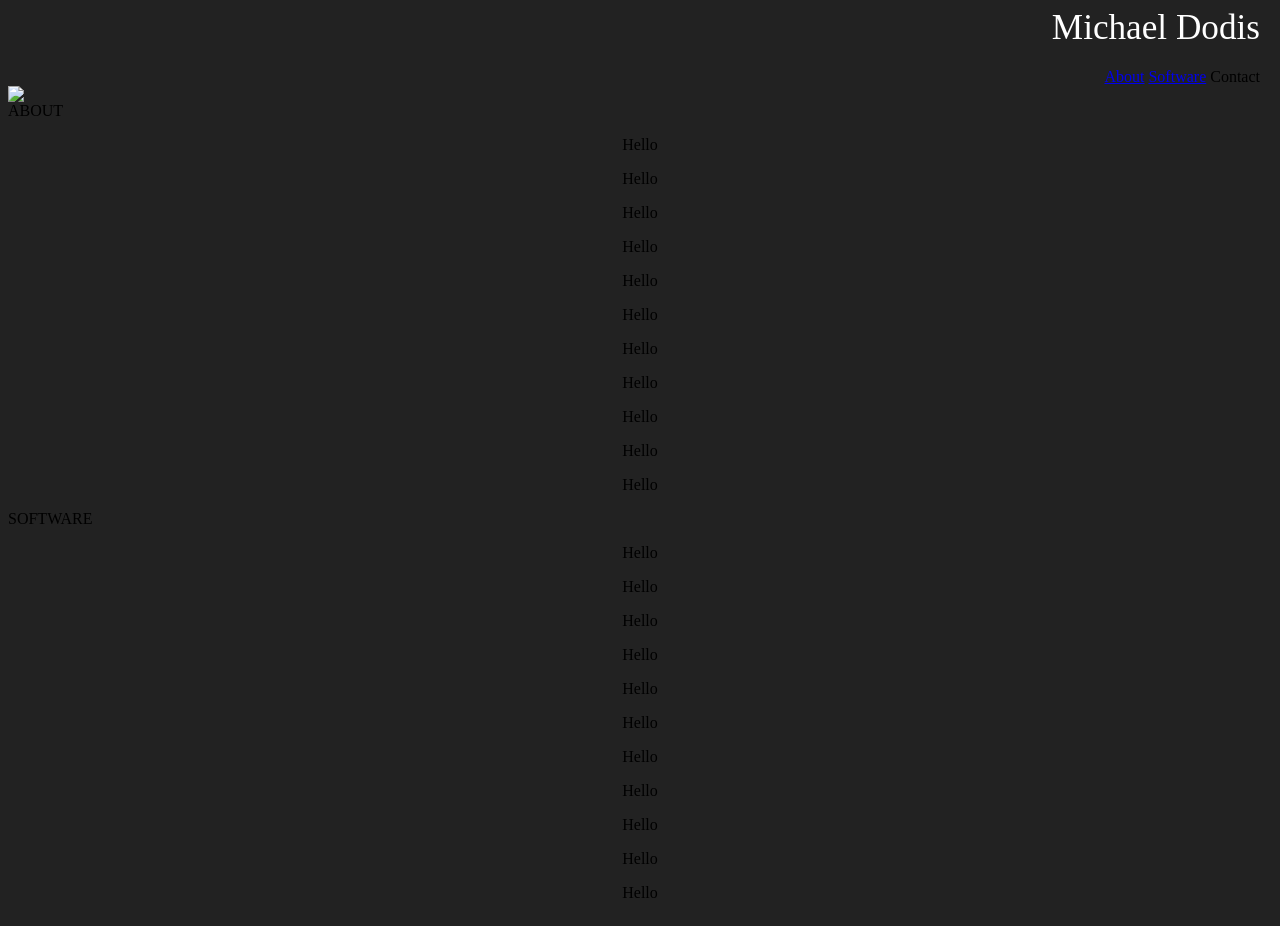
==== index.html @ de462f84 "first commit" ====
<!DOCTYPE html>
<html>
<head>
    <meta charset="utf-8">
    <meta name="viewport" content="width=device-width, initial-scale=1">
    <title>mdodis.ch</title>
    <link rel="icon" href="favicon.ico">
    <link rel="stylesheet" href="style.css">
</head>
<body style="background-color: #222222;">

    <!-- Greet -->
    <div id="first-top"></div>
    <div id="first-bottom"></div>

    <!-- Menu -->
    <div id="info">
        <div class="flx-grow-1" style="display: flex; flex-direction: column; align-items: end; margin-right: 12px;">
            <div id="bar1"></div>
            <div style="font-size:2.2em; color: white; margin-bottom: 20px;">
                Michael Dodis
            </div>
            <div id="menu">
                <a class="menu-item" href="#about">About</a>
                <a class="menu-item" href="#software">Software</a>
                <a class="menu-item">Contact</a>
            </div>
        </div>
        <div style="display: flex; justify-content: start;">
            <img src="res/portrait_sized.jpg" style="height: 100%; object-fit: contain;">
        </div>
    </div>

    <!-- About -->
    <div class="section-header" id="about">ABOUT</div>
    <div style="display: flex; justify-content: center;">
        <div class="section" aria-label="Information">
            <p> Hello</p>
            <p> Hello</p>
            <p> Hello</p>
            <p> Hello</p>
            <p> Hello</p>
            <p> Hello</p>
            <p> Hello</p>
            <p> Hello</p>
            <p> Hello</p>
            <p> Hello</p>
            <p> Hello</p>
        </div>
        <div class="timeline"></div>
    </div>

    <!-- Software -->
    <div class="section-header">SOFTWARE</div>
    <div style="display: flex; justify-content: center;">
        <div id="software" class="section" aria-label="Information">
            <p> Hello</p>
            <p> Hello</p>
            <p> Hello</p>
            <p> Hello</p>
            <p> Hello</p>
            <p> Hello</p>
            <p> Hello</p>
            <p> Hello</p>
            <p> Hello</p>
            <p> Hello</p>
            <p> Hello</p>
        </div>
    </div>
</body>
</html>
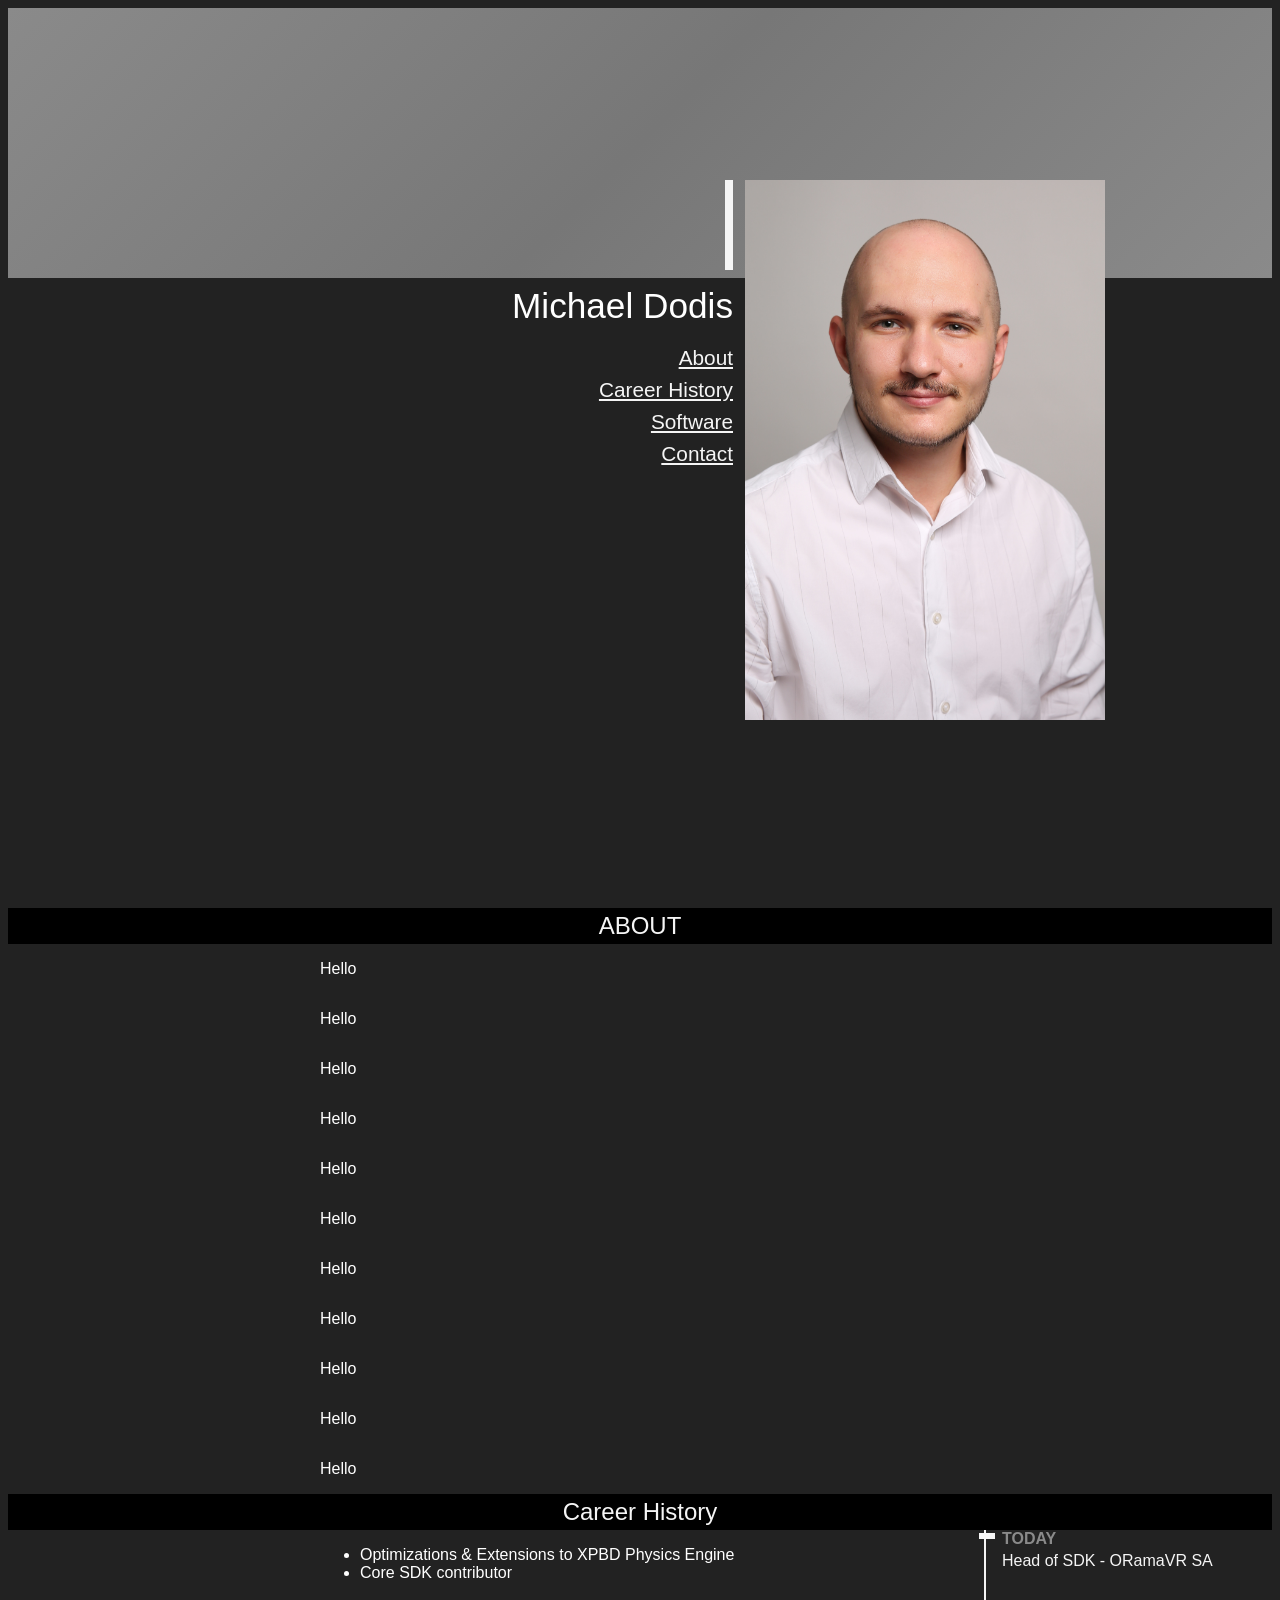
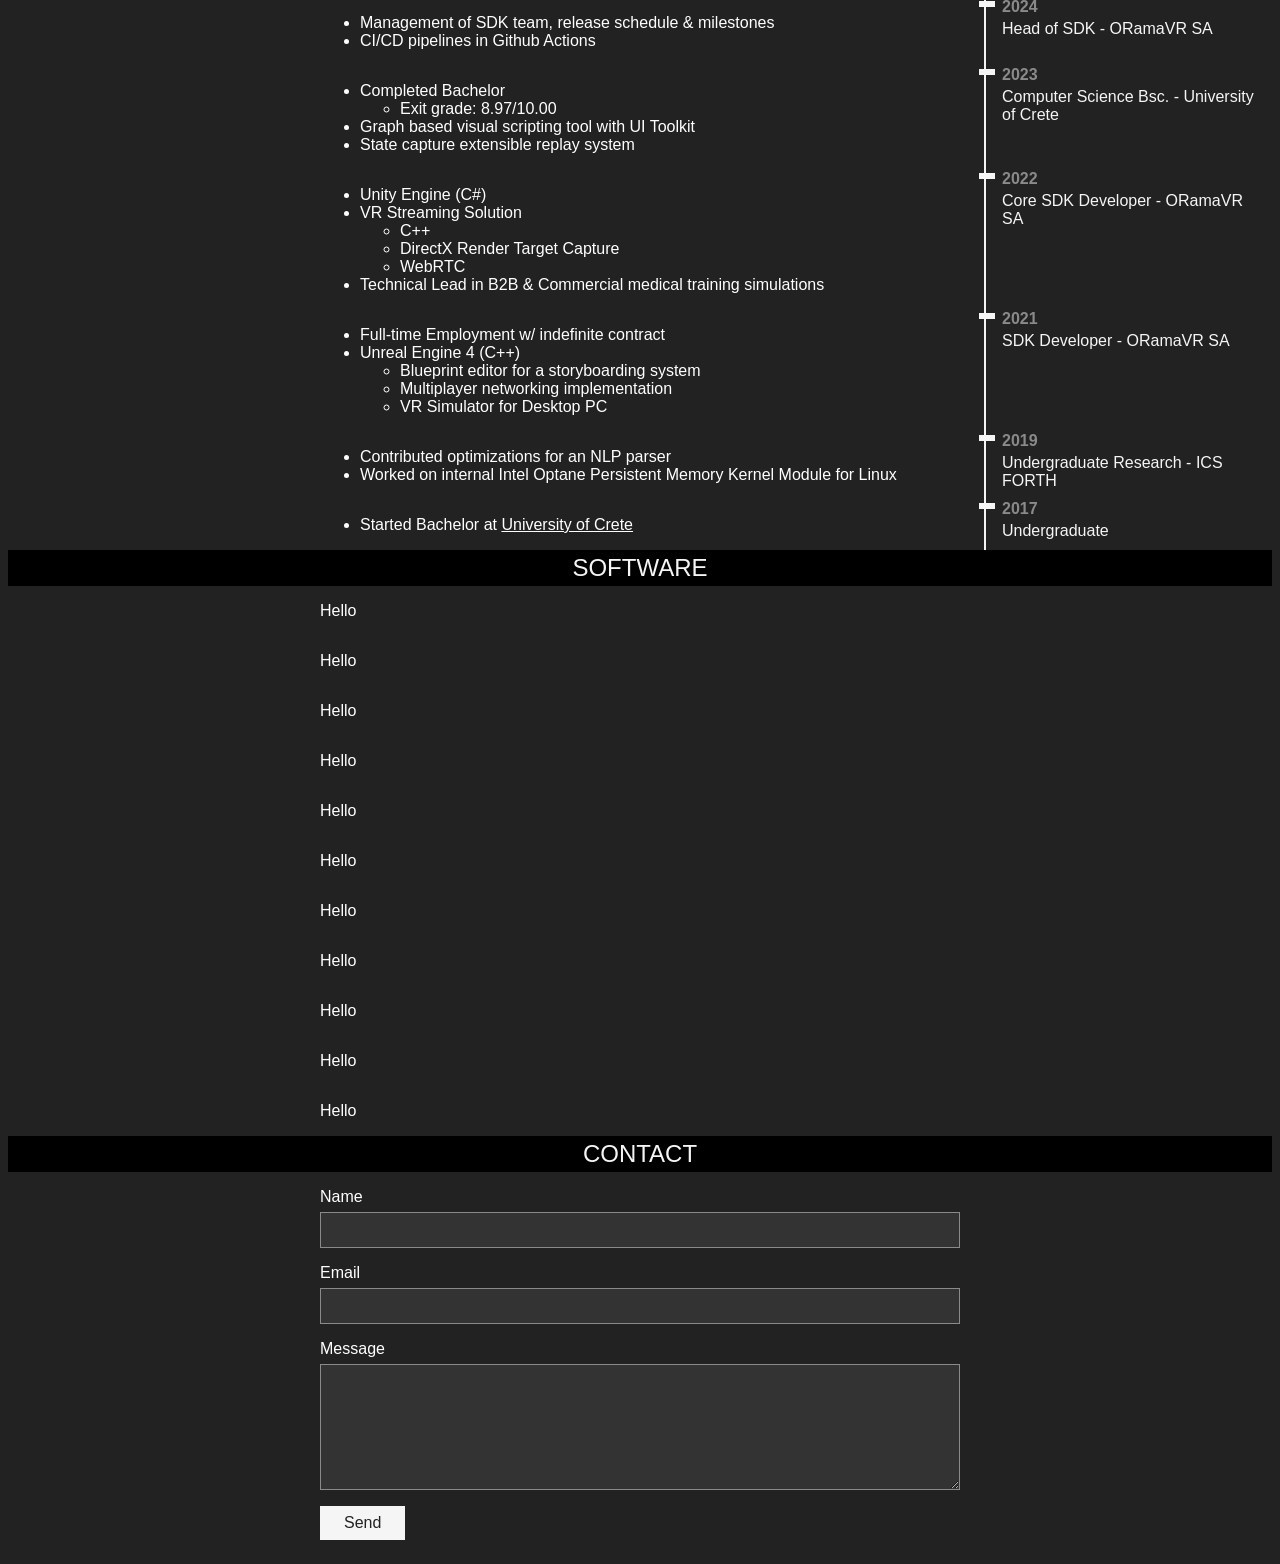
==== commit 00d90694: "more" ====
--- a/index.html
+++ b/index.html
@@ -6,6 +6,7 @@
     <title>mdodis.ch</title>
     <link rel="icon" href="favicon.ico">
     <link rel="stylesheet" href="style.css">
+    <script src="timeline.js" defer></script>
 </head>
 <body style="background-color: #222222;">
 
@@ -22,8 +23,9 @@
             </div>
             <div id="menu">
                 <a class="menu-item" href="#about">About</a>
+                <a class="menu-item" href="#career-history">Career History</a>
                 <a class="menu-item" href="#software">Software</a>
-                <a class="menu-item">Contact</a>
+                <a class="menu-item" href="#contact">Contact</a>
             </div>
         </div>
         <div style="display: flex; justify-content: start;">
@@ -47,13 +49,92 @@
             <p> Hello</p>
             <p> Hello</p>
         </div>
-        <div class="timeline"></div>
+    </div>
+
+    <!-- Career History -->
+    <div class="section-header" id="career-history">Career History</div>
+    <div class="section-row">
+        <div class="section" aria-label="Information">
+            <div data-time="tCur">
+                <ul>
+                    <li>Optimizations & Extensions to XPBD Physics Engine</li>
+                    <li>Core SDK contributor</li>
+                </ul>
+            </div>
+            <div data-time="t2024">
+                <ul>
+                    <li>Management of SDK team, release schedule & milestones</li>
+                    <li>CI/CD pipelines in Github Actions</li>
+                </ul>
+            </div>
+
+            <div data-time="t2023">
+                <ul>
+                    <li>Completed Bachelor</li>
+                    <ul>
+                        <li>Exit grade: 8.97/10.00</li>
+                    </ul>
+                    <li>Graph based visual scripting tool with UI Toolkit</li>
+                    <li>State capture extensible replay system</li>
+                </ul>
+            </div>
+
+            <div data-time="t2022">
+                <p>
+                    <ul>
+                        <li>Unity Engine (C#)</li>
+                        <li>VR Streaming Solution</li>
+                        <ul>
+                            <li>C++</li>
+                            <li>DirectX Render Target Capture</li>
+                            <li>WebRTC</li>
+                        </ul>
+                        <li>Technical Lead in B2B & Commercial medical training simulations</li>
+                    </ul>
+                </p>
+            </div>
+
+            <div data-time="t2021">
+                <ul>
+                    <li>Full-time Employment w/ indefinite contract</li>
+                    <li>Unreal Engine 4 (C++)</li>
+                    <ul>
+                        <li>Blueprint editor for a storyboarding system</li>
+                        <li>Multiplayer networking implementation</li>
+                        <li>VR Simulator for Desktop PC</li>
+                    </ul>
+                </ul>
+            </div>
+
+            <div data-time="t2019">
+                <ul>
+                    <li>Contributed optimizations for an NLP parser</li>
+                    <li>Worked on internal Intel Optane Persistent Memory Kernel Module for Linux</li>
+                </ul>
+            </div>
+
+            <div data-time="t2017">
+                <ul>
+                    <li>Started Bachelor at <a href="https://www.uoc.gr/en/home/">University of Crete</a></li>
+                </ul>
+            </div>
+        </div>
+        <ol class="timeline">
+            <li data-time="tCur"><span class="timeline-date">TODAY</span>Head of SDK - ORamaVR SA</li>
+            <li data-time="t2024"><span class="timeline-date">2024</span>Head of SDK - ORamaVR SA</li>
+            <li data-time="t2023"><span class="timeline-date">2023</span>Computer Science Bsc. - University of Crete</li>
+            <li data-time="t2022"><span class="timeline-date">2022</span>Core SDK Developer - ORamaVR SA</li>
+            <li data-time="t2021"><span class="timeline-date">2021</span>SDK Developer - ORamaVR SA</li>
+            <li data-time="t2019"><span class="timeline-date">2019</span>Undergraduate Research - ICS FORTH</li>
+            <li data-time="t2017"><span class="timeline-date">2017</span>Undergraduate</li>
+        </ol>
+
     </div>
 
     <!-- Software -->
-    <div class="section-header">SOFTWARE</div>
+    <div class="section-header" id="software">SOFTWARE</div>
     <div style="display: flex; justify-content: center;">
-        <div id="software" class="section" aria-label="Information">
+        <div class="section" aria-label="Information">
             <p> Hello</p>
             <p> Hello</p>
             <p> Hello</p>
@@ -67,5 +148,24 @@
             <p> Hello</p>
         </div>
     </div>
+
+    <!-- Contact -->
+    <div class="section-header" id="contact">CONTACT</div>
+    <div style="display: flex; justify-content: center;">
+        <div class="section" aria-label="Information">
+            <form class="contact-form" action="#" method="POST">
+                <label for="contact-name">Name</label>
+                <input id="contact-name" name="name" type="text" required>
+
+                <label for="contact-email">Email</label>
+                <input id="contact-email" name="email" type="email" required>
+
+                <label for="contact-message">Message</label>
+                <textarea id="contact-message" name="message" rows="6" required></textarea>
+
+                <button type="submit">Send</button>
+            </form>
+        </div>
+    </div>
 </body>
 </html>
--- a/style.css
+++ b/style.css
@@ -0,0 +1,224 @@
+:root {
+    --bg-light: #8a8a8a;
+    --bg-dark: #222222;
+
+    font-family: Arial, Helvetica, sans-serif;
+}
+
+#first-top {
+    width: 100%;
+    height: 30vh;
+    /* background-color: var(--bg-light); */
+    background: linear-gradient(135deg, #8a8a8a 0%, #777777 50%, #8a8a8a 100%);
+    /* background: radial-gradient(ellipse at center, #b5b5b5 0%, #8a8a8a 45%, #555555 100%); */
+}
+
+#first-bottom {
+    width: 100%;
+    height: 60vh;
+    background-color: var(--bg-dark);
+    margin-bottom: 10vh;
+}
+
+.flx-grow-1 {
+    flex-grow: 1;
+    color: whitesmoke;
+}
+
+#name {
+    position: absolute;
+    top: 20%;
+    bottom: 50%;
+    left: 0;
+    /* right: 57.2%; */
+    right: 57vw;
+    height: 10vh;
+    display: flex;
+    justify-content: flex-end;
+    padding: 0 0 0 0;
+    margin-bottom: 16px;
+    display: flex;
+    /* background-color: black; */
+}
+
+#info {
+    position: absolute;
+    top: 20%;
+    bottom: 50%;
+    left: 40%;
+    /* right: 10%; */
+    width: fit-content;
+    height: 60vh;
+    display: flex;
+    justify-content: center;
+}
+
+#menu {
+    color: white;
+    display: flex;
+    flex-direction: column;
+    align-items: end;
+}
+
+.menu-item {
+    color: whitesmoke;
+    transition: background-color 0.3s ease, color 0.3s ease;
+    margin-bottom: 8px;
+    user-select: none;
+    font-size: 1.3em;
+    text-decoration: underline;
+    -webkit-user-select: none; /* Safari support */
+}
+
+.menu-item:hover {
+    color: red;
+}
+
+#first-portrait {
+    width: 25vh;
+    height: auto;
+}
+
+#bar1 {
+    /* height: 120px; */
+    height: 10vh;
+    width: 8px;
+    margin-bottom: 16px;
+    background-color: whitesmoke;
+}
+
+.section {
+    display: flex;
+    flex-direction: column;
+    width: 50vw;
+}
+
+.section-header {
+    background-color: black;
+    color: whitesmoke;
+    font-size: 1.5em;
+    text-align: center;
+
+    left: 0;
+    right: 0;
+    padding: 4px 4px 4px 4px;
+}
+
+.section * {
+    color: white;
+}
+
+/* Row holding a .section; lets side widgets sit outside the flow */
+.section-row {
+    position: relative;
+    display: flex;
+    justify-content: center;
+}
+
+/* Timeline: absolutely positioned to the right of the centered 50vw section */
+.timeline {
+    position: absolute;
+    top: 0;
+    bottom: 0;
+    left: calc(50% + 25vw + 24px);
+    width: calc(25vw - 48px);
+    margin: 0;
+    padding: 0;
+    list-style: none;
+    border-left: 2px solid whitesmoke;
+    color: whitesmoke;
+}
+
+/* top/height are set by timeline.js to match the linked section element */
+.timeline li {
+    position: absolute;
+    left: 0;
+    right: 0;
+    box-sizing: border-box;
+    padding-left: 16px;
+}
+
+.timeline li::before {
+    content: "";
+    position: absolute;
+    left: -7px;
+    top: 3px;
+    width: 16px;
+    height: 6px;
+    background-color: whitesmoke;
+}
+
+.timeline-date {
+    display: block;
+    font-weight: bold;
+    color: var(--bg-light);
+    margin-bottom: 4px;
+}
+
+.contact-form {
+    display: flex;
+    flex-direction: column;
+    gap: 6px;
+    padding: 16px 0;
+}
+
+.contact-form input,
+.contact-form textarea {
+    font: inherit;
+    color: whitesmoke;
+    background-color: #333333;
+    border: 1px solid var(--bg-light);
+    padding: 8px;
+    margin-bottom: 10px;
+}
+
+.contact-form input:focus,
+.contact-form textarea:focus {
+    outline: none;
+    border-color: whitesmoke;
+}
+
+.contact-form textarea {
+    resize: vertical;
+}
+
+.contact-form button {
+    align-self: flex-start;
+    font: inherit;
+    color: var(--bg-dark);
+    background-color: whitesmoke;
+    border: none;
+    padding: 8px 24px;
+    cursor: pointer;
+    transition: background-color 0.3s ease;
+}
+
+.contact-form button:hover {
+    background-color: red;
+    color: whitesmoke;
+}
+
+/* Small phones */
+@media (max-width: 480px) {
+
+}
+
+/* Large phones */
+@media (min-width: 481px) and (max-width: 767px) {
+
+}
+
+/* Tablets */
+@media (min-width: 768px) and (max-width: 1023px) {
+
+}
+
+/* Laptops / small desktops */
+@media (min-width: 1024px) and (max-width: 1439px) {
+
+}
+
+/* Large desktops */
+@media (min-width: 1440px) {
+
+}
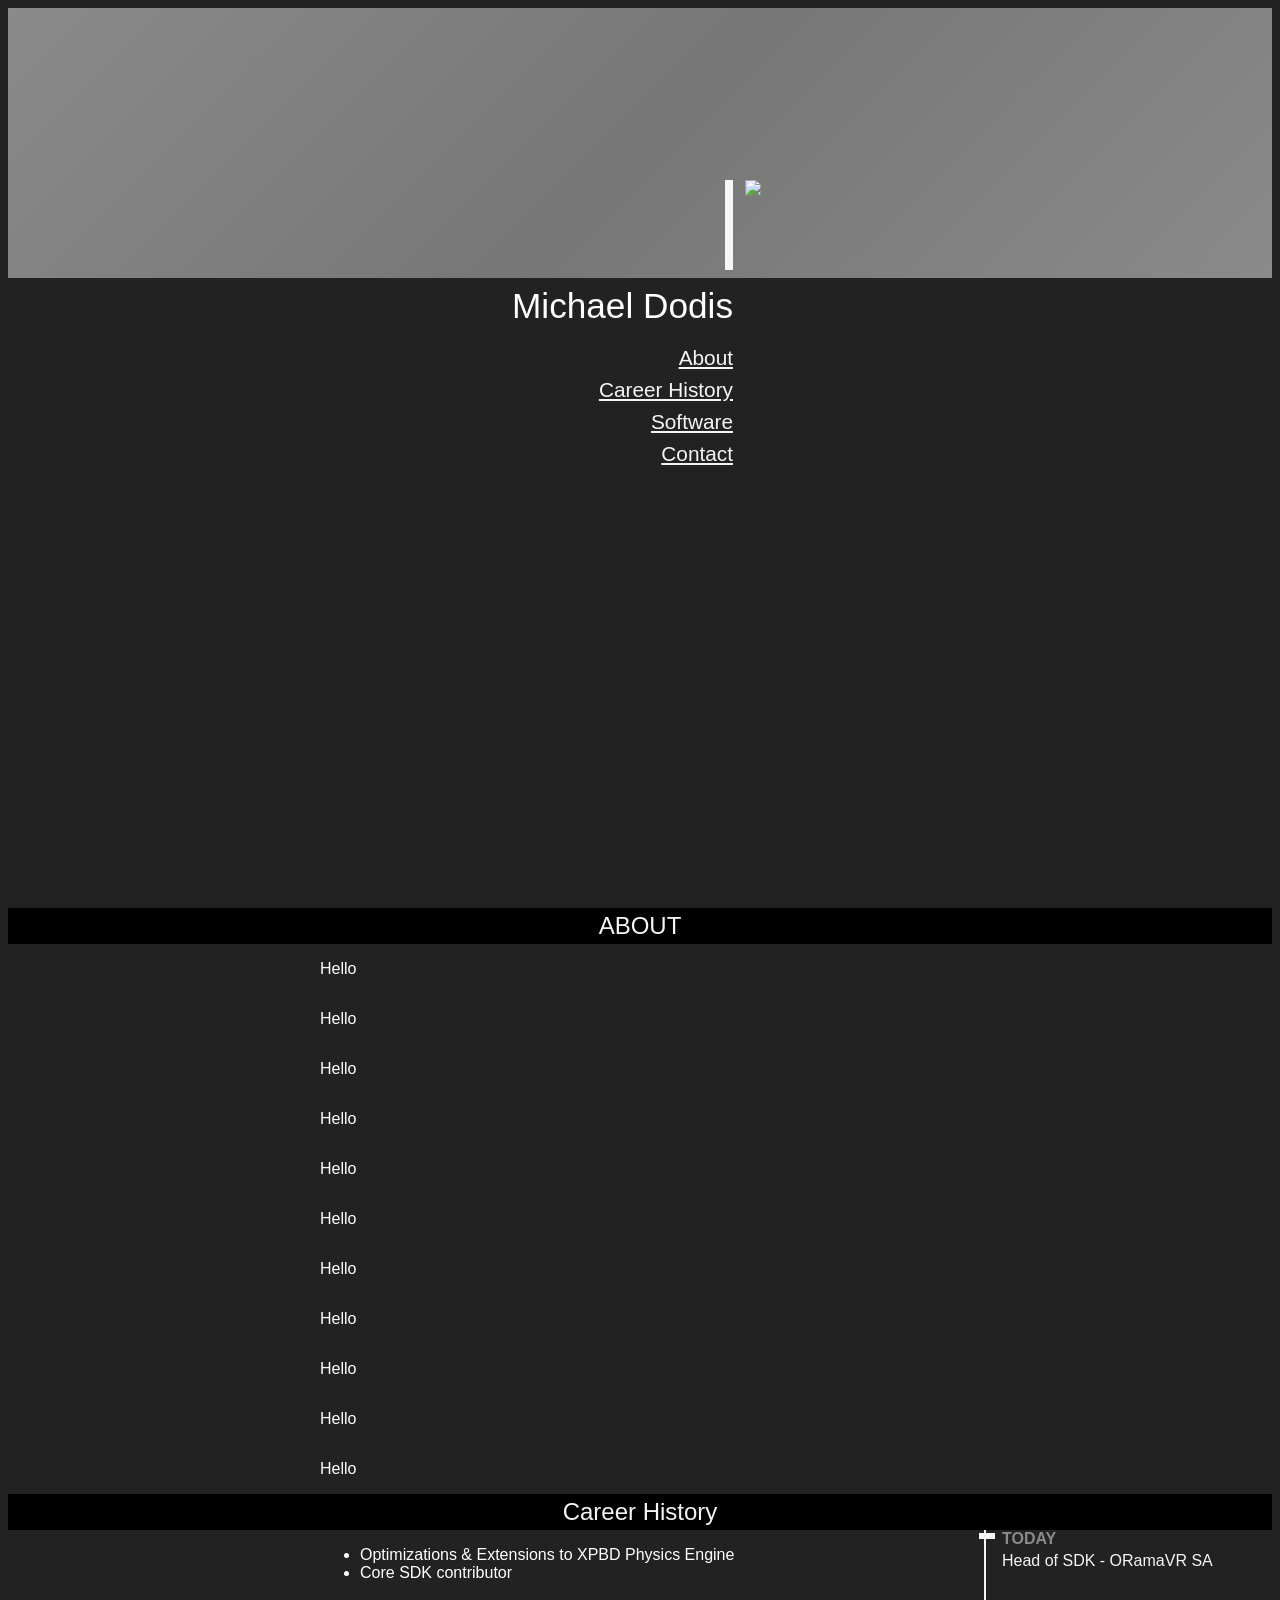
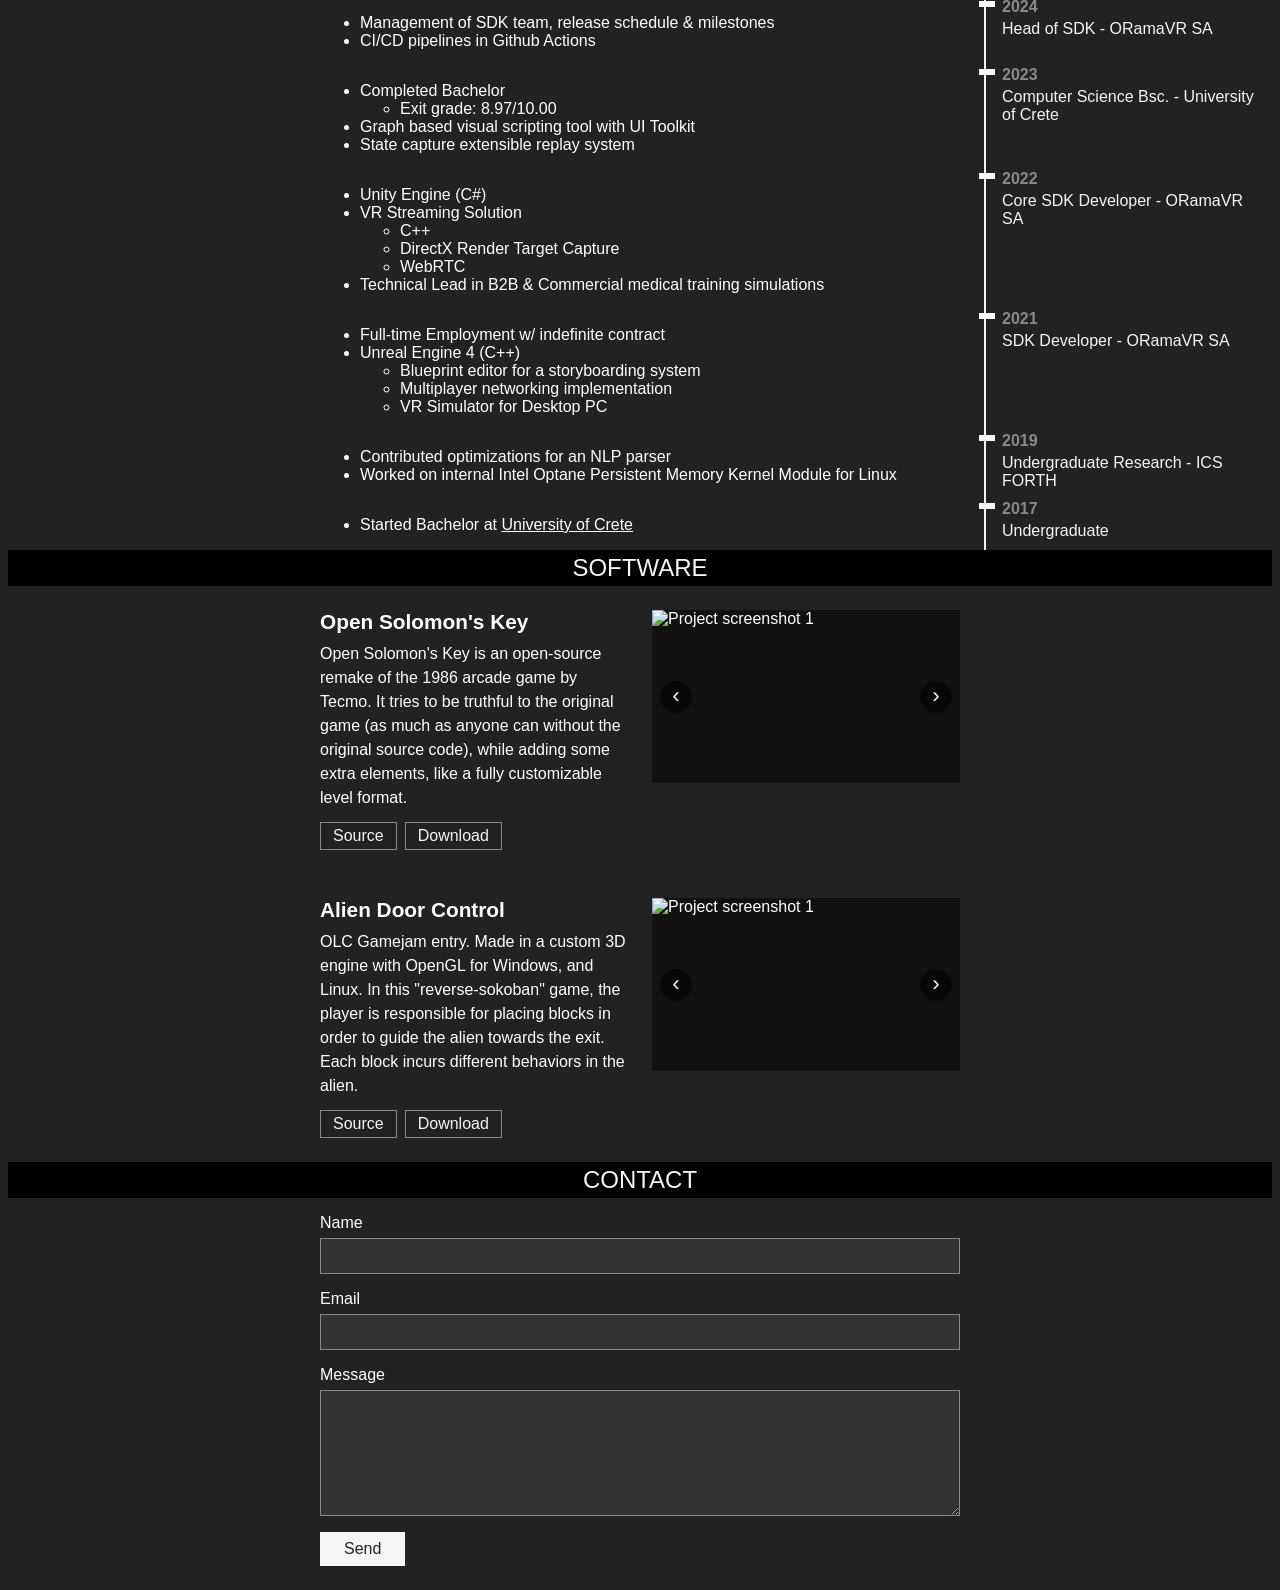
==== commit c3415ae5: "Add Projects" ====
--- a/index.html
+++ b/index.html
@@ -7,6 +7,7 @@
     <link rel="icon" href="favicon.ico">
     <link rel="stylesheet" href="style.css">
     <script src="timeline.js" defer></script>
+    <script src="carousel.js" defer></script>
 </head>
 <body style="background-color: #222222;">
 
@@ -135,17 +136,54 @@
     <div class="section-header" id="software">SOFTWARE</div>
     <div style="display: flex; justify-content: center;">
         <div class="section" aria-label="Information">
-            <p> Hello</p>
-            <p> Hello</p>
-            <p> Hello</p>
-            <p> Hello</p>
-            <p> Hello</p>
-            <p> Hello</p>
-            <p> Hello</p>
-            <p> Hello</p>
-            <p> Hello</p>
-            <p> Hello</p>
-            <p> Hello</p>
+
+            <!-- Project template: copy this block for each project -->
+            <div class="project">
+                <div class="project-info">
+                    <h3 class="project-title">Open Solomon's Key</h3>
+                    <p class="project-desc">
+                        Open Solomon's Key is an open-source remake of the 1986 arcade game by Tecmo. It tries to be truthful to the original game (as much as anyone can without the original source code), while adding some extra elements, like a fully customizable level format.
+                    </p>
+                    <div class="project-links">
+                        <a href="#" target="_blank" rel="noopener">Source</a>
+                        <a href="#" target="_blank" rel="noopener">Download</a>
+                    </div>
+                </div>
+                <div class="carousel">
+                    <div class="carousel-track">
+                        <img src="res/osk.png" alt="Project screenshot 1">
+                        <img src="res/osk1.jpg" alt="Project screenshot 2">
+                        <img src="res/osk2.jpg" alt="Project screenshot 3">
+                    </div>
+                    <button class="carousel-btn carousel-prev" aria-label="Previous image">&#8249;</button>
+                    <button class="carousel-btn carousel-next" aria-label="Next image">&#8250;</button>
+                </div>
+            </div>
+
+            <div class="project">
+                <div class="project-info">
+                    <h3 class="project-title">Alien Door Control</h3>
+                    <p class="project-desc">
+                        OLC Gamejam entry. Made in a custom 3D engine with OpenGL for Windows, and Linux.
+                        In this "reverse-sokoban" game, the player is responsible for placing blocks in order to guide
+                        the alien towards the exit. Each block incurs different behaviors in the alien.
+                    </p>
+                    <div class="project-links">
+                        <a href="#" target="_blank" rel="noopener">Source</a>
+                        <a href="#" target="_blank" rel="noopener">Download</a>
+                    </div>
+                </div>
+                <div class="carousel">
+                    <div class="carousel-track">
+                        <img src="res/adc.png" alt="Project screenshot 1">
+                        <img src="res/osk1.jpg" alt="Project screenshot 2">
+                        <img src="res/osk2.jpg" alt="Project screenshot 3">
+                    </div>
+                    <button class="carousel-btn carousel-prev" aria-label="Previous image">&#8249;</button>
+                    <button class="carousel-btn carousel-next" aria-label="Next image">&#8250;</button>
+                </div>
+            </div>
+
         </div>
     </div>
 
--- a/style.css
+++ b/style.css
@@ -198,6 +198,98 @@
     color: whitesmoke;
 }
 
+/* Software project: info left, carousel right */
+.project {
+    display: grid;
+    grid-template-columns: 1fr 1fr;
+    gap: 24px;
+    padding: 24px 0;
+}
+
+.project-title {
+    margin: 0 0 8px 0;
+    font-size: 1.3em;
+}
+
+.project-info {
+    display: flex;
+    flex-direction: column;
+}
+
+.project-desc {
+    margin: 0 0 12px 0;
+    line-height: 1.5;
+}
+
+/* margin-top: auto pushes links to the bottom, level with the carousel */
+.project-links {
+    display: flex;
+    flex-wrap: wrap;
+    gap: 8px;
+    margin-top: auto;
+}
+
+.project-links a {
+    color: whitesmoke;
+    border: 1px solid var(--bg-light);
+    padding: 4px 12px;
+    text-decoration: none;
+    transition: border-color 0.3s ease, color 0.3s ease;
+}
+
+.project-links a:hover {
+    color: red;
+    border-color: red;
+}
+
+.carousel {
+    position: relative;
+    align-self: start;
+}
+
+.carousel-track {
+    display: flex;
+    overflow-x: auto;
+    scroll-snap-type: x mandatory;
+    scrollbar-width: none;
+}
+
+.carousel-track::-webkit-scrollbar {
+    display: none;
+}
+
+.carousel-track img {
+    flex: 0 0 100%;
+    width: 100%;
+    aspect-ratio: 16 / 9;
+    object-fit: contain;
+    background-color: #111111;
+    scroll-snap-align: start;
+}
+
+.carousel-btn {
+    position: absolute;
+    top: 50%;
+    transform: translateY(-50%);
+    width: 32px;
+    height: 32px;
+    border: none;
+    border-radius: 50%;
+    font-size: 1.4em;
+    line-height: 1;
+    color: whitesmoke;
+    background-color: rgba(0, 0, 0, 0.5);
+    cursor: pointer;
+    transition: background-color 0.3s ease;
+}
+
+.carousel-btn:hover {
+    background-color: red;
+}
+
+.carousel-prev { left: 8px; }
+.carousel-next { right: 8px; }
+
 /* Small phones */
 @media (max-width: 480px) {
 
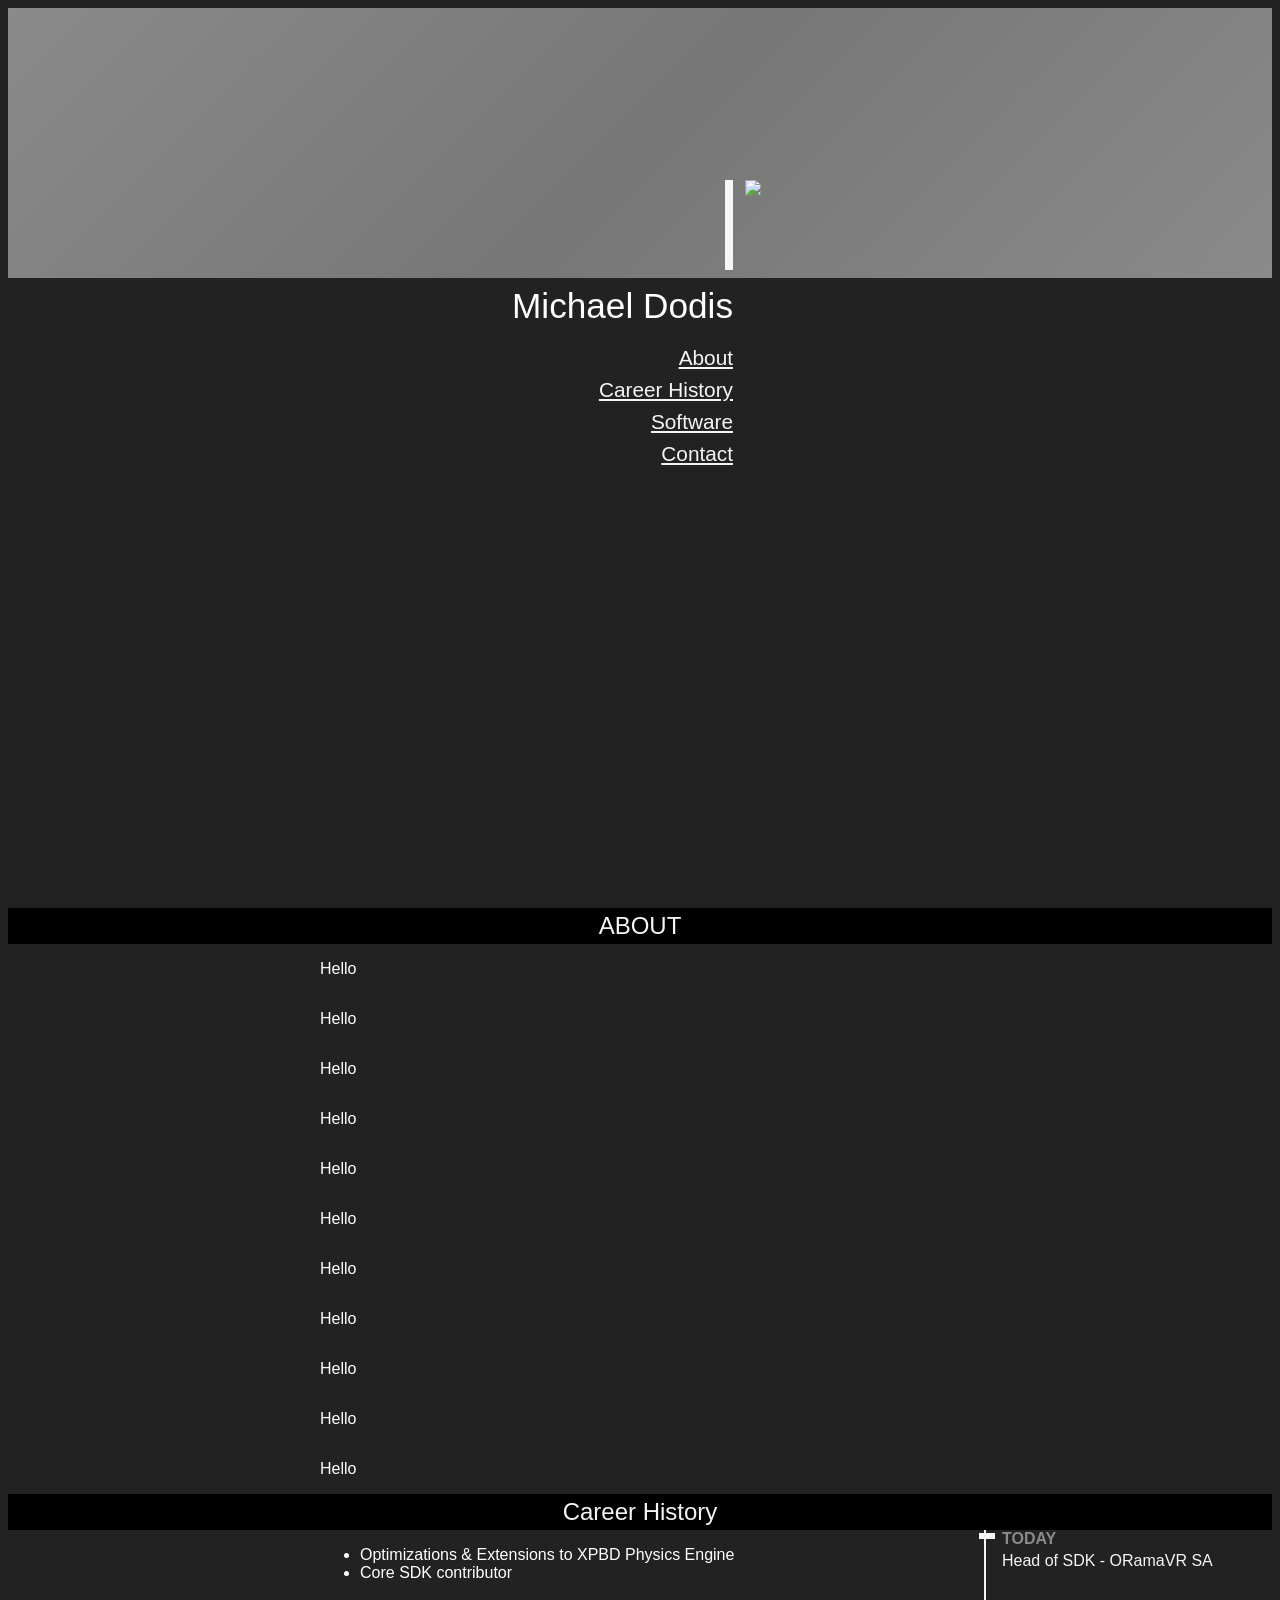
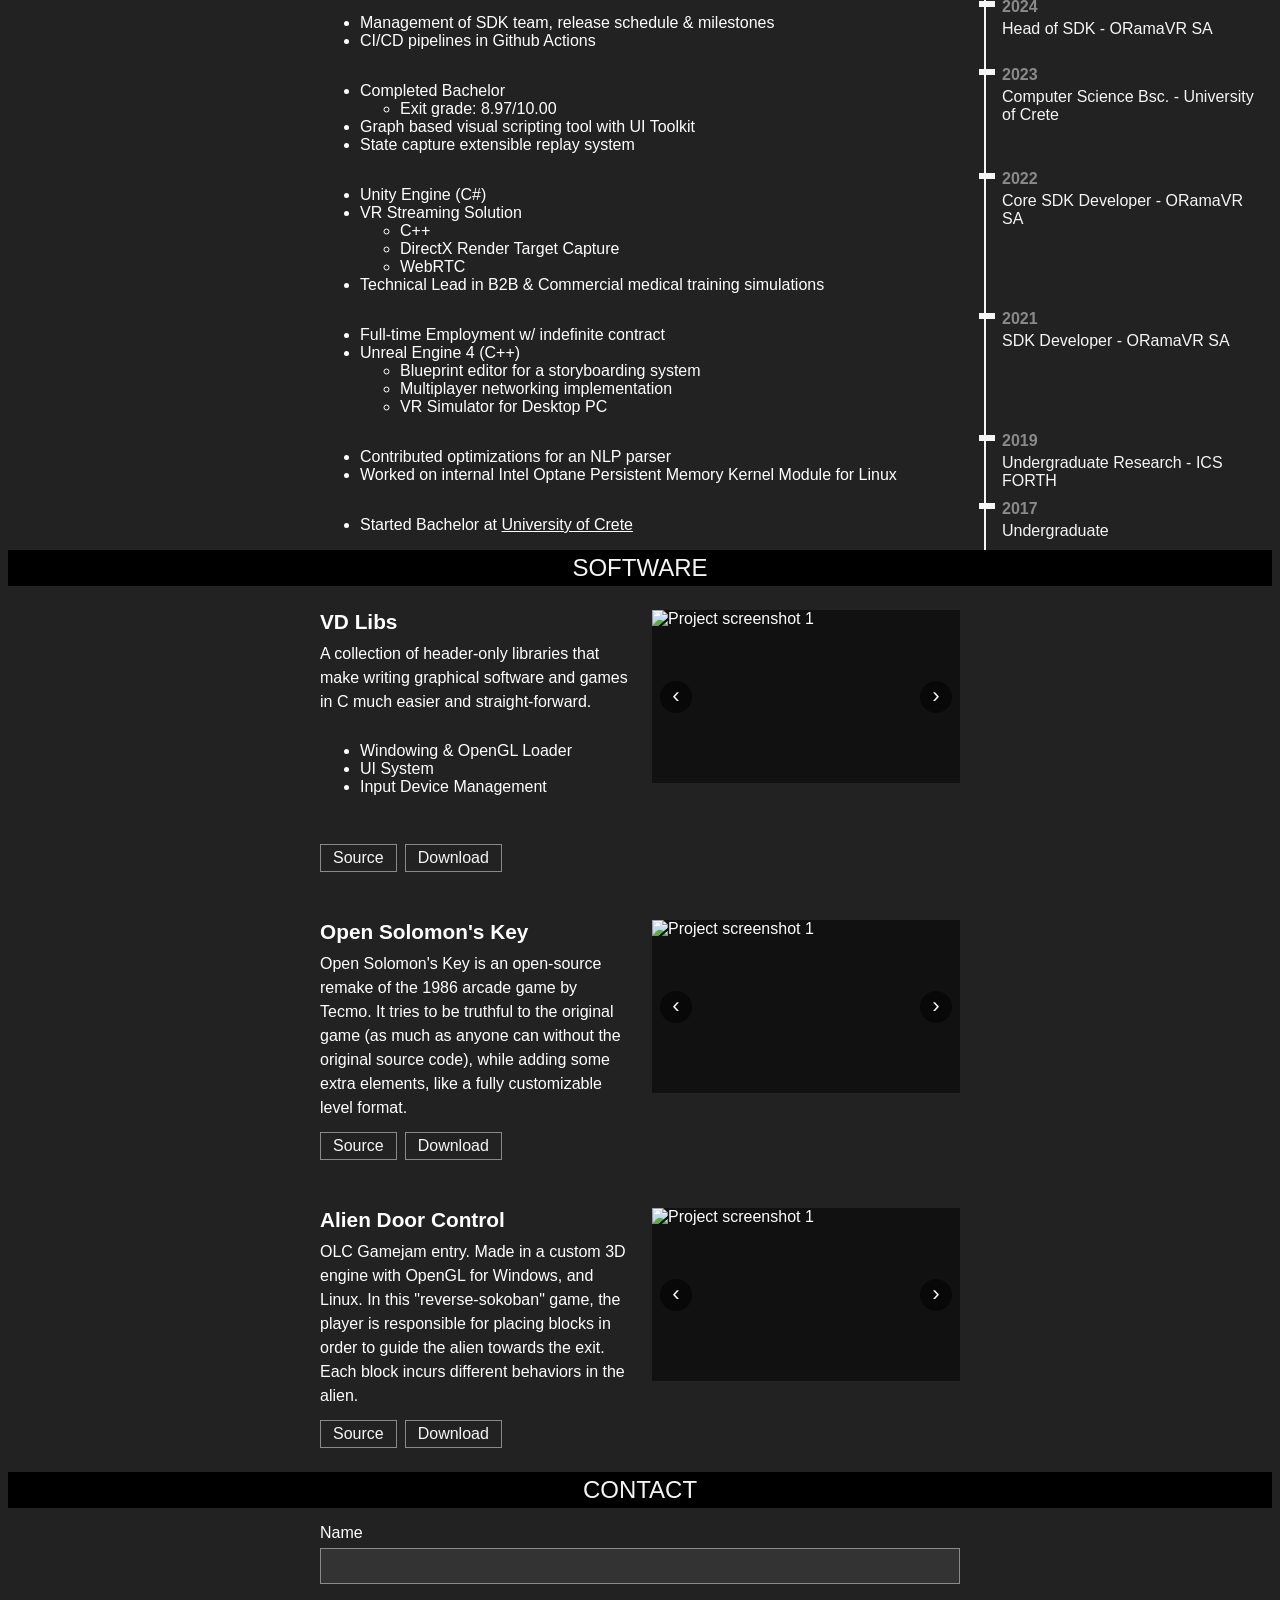
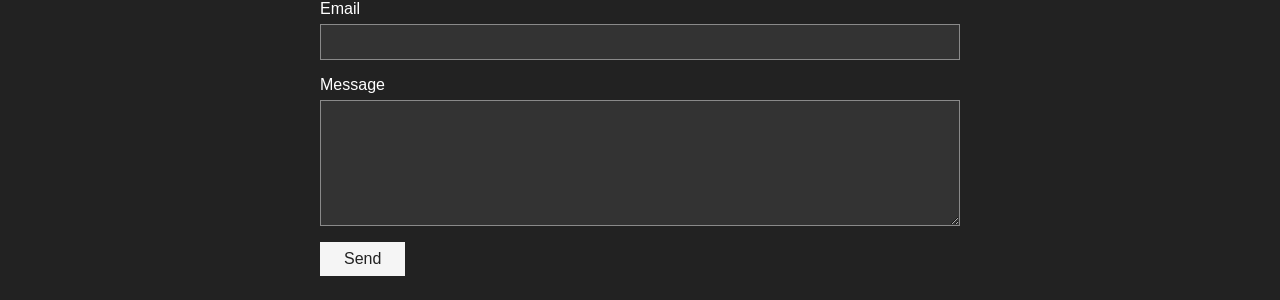
==== commit 7c98bf3d: "vd" ====
--- a/index.html
+++ b/index.html
@@ -137,6 +137,31 @@
     <div style="display: flex; justify-content: center;">
         <div class="section" aria-label="Information">
 
+            <div class="project">
+                <div class="project-info">
+                    <h3 class="project-title">VD Libs</h3>
+                    <p class="project-desc">
+                        A collection of header-only libraries that make writing graphical software and games in C much easier and straight-forward. 
+                        <ul>
+                            <li>Windowing & OpenGL Loader</li>
+                            <li>UI System</li>
+                            <li>Input Device Management</li>
+                        </ul>
+                    </p>
+                    <div class="project-links">
+                        <a href="#" target="_blank" rel="noopener">Source</a>
+                        <a href="#" target="_blank" rel="noopener">Download</a>
+                    </div>
+                </div>
+                <div class="carousel">
+                    <div class="carousel-track">
+                        <img src="res/vd-logo-p@1x.png" alt="Project screenshot 1">
+                    </div>
+                    <button class="carousel-btn carousel-prev" aria-label="Previous image">&#8249;</button>
+                    <button class="carousel-btn carousel-next" aria-label="Next image">&#8250;</button>
+                </div>
+            </div>
+
             <!-- Project template: copy this block for each project -->
             <div class="project">
                 <div class="project-info">
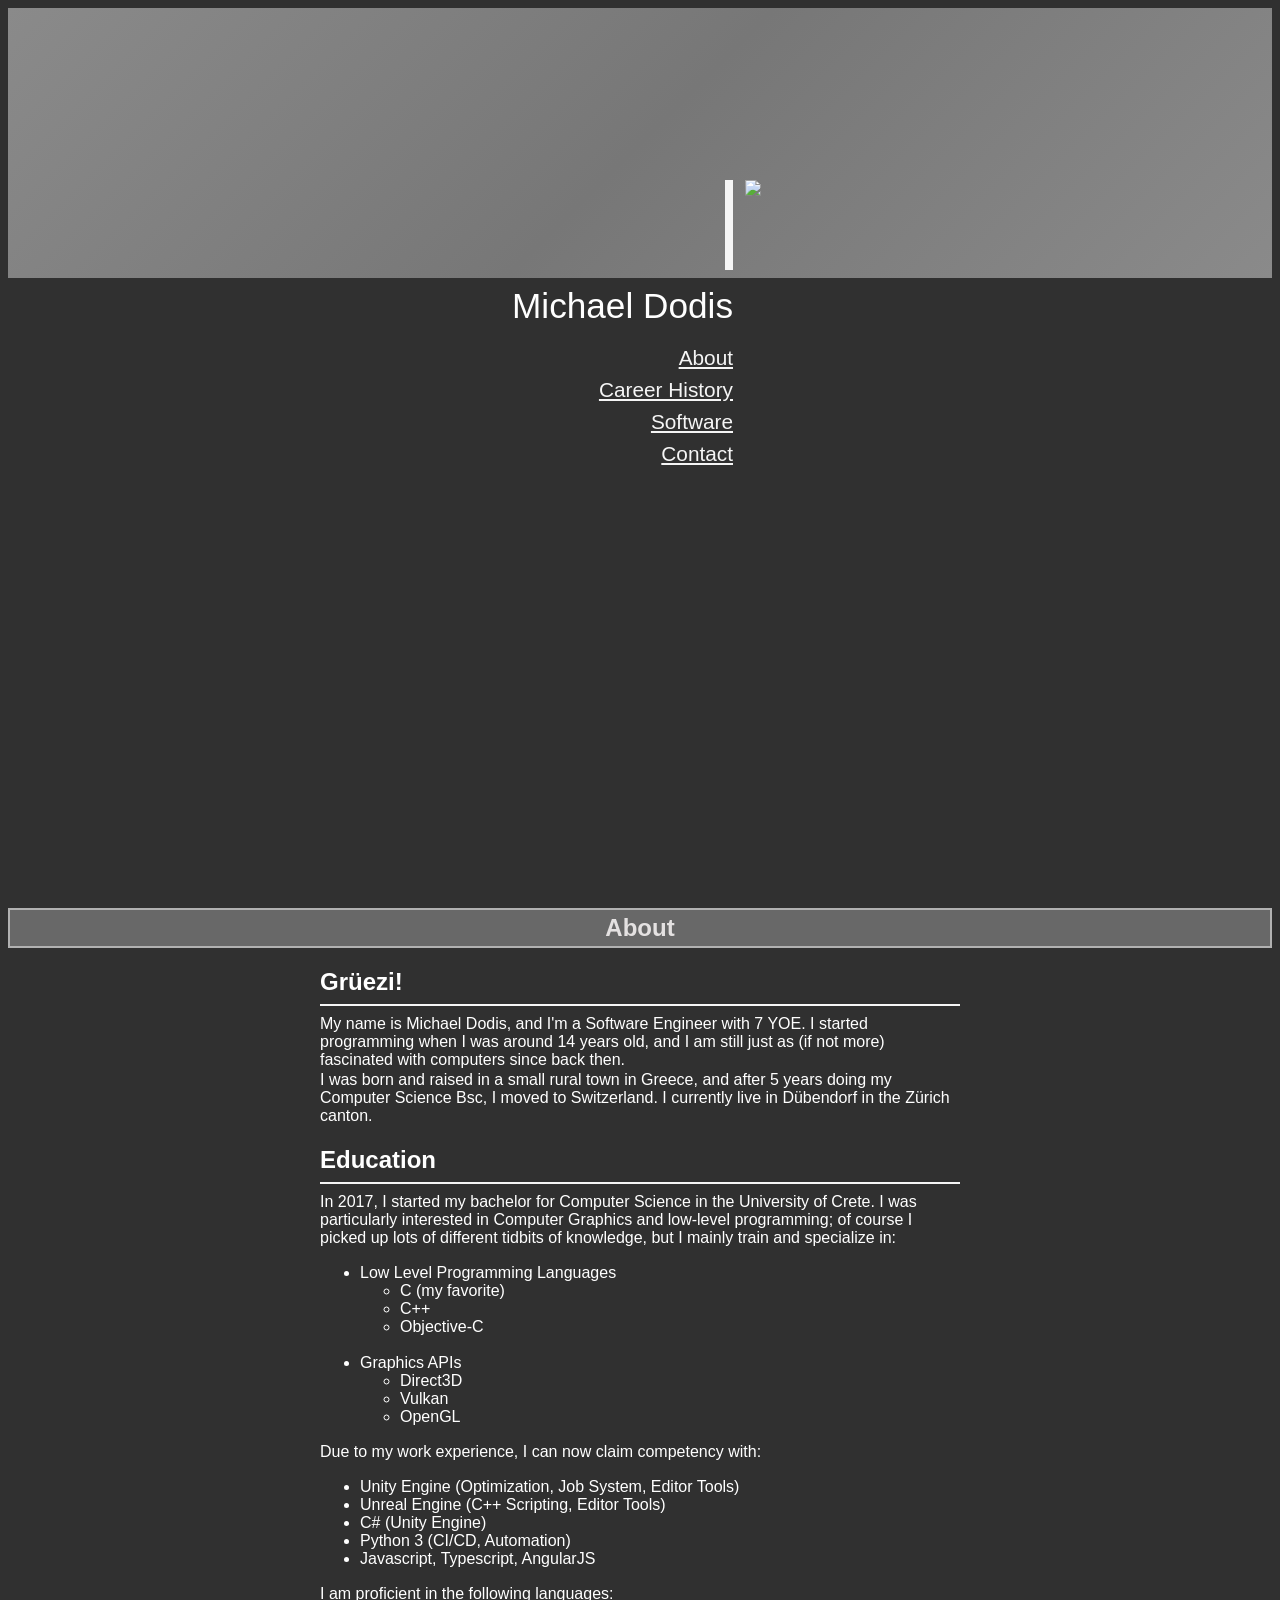
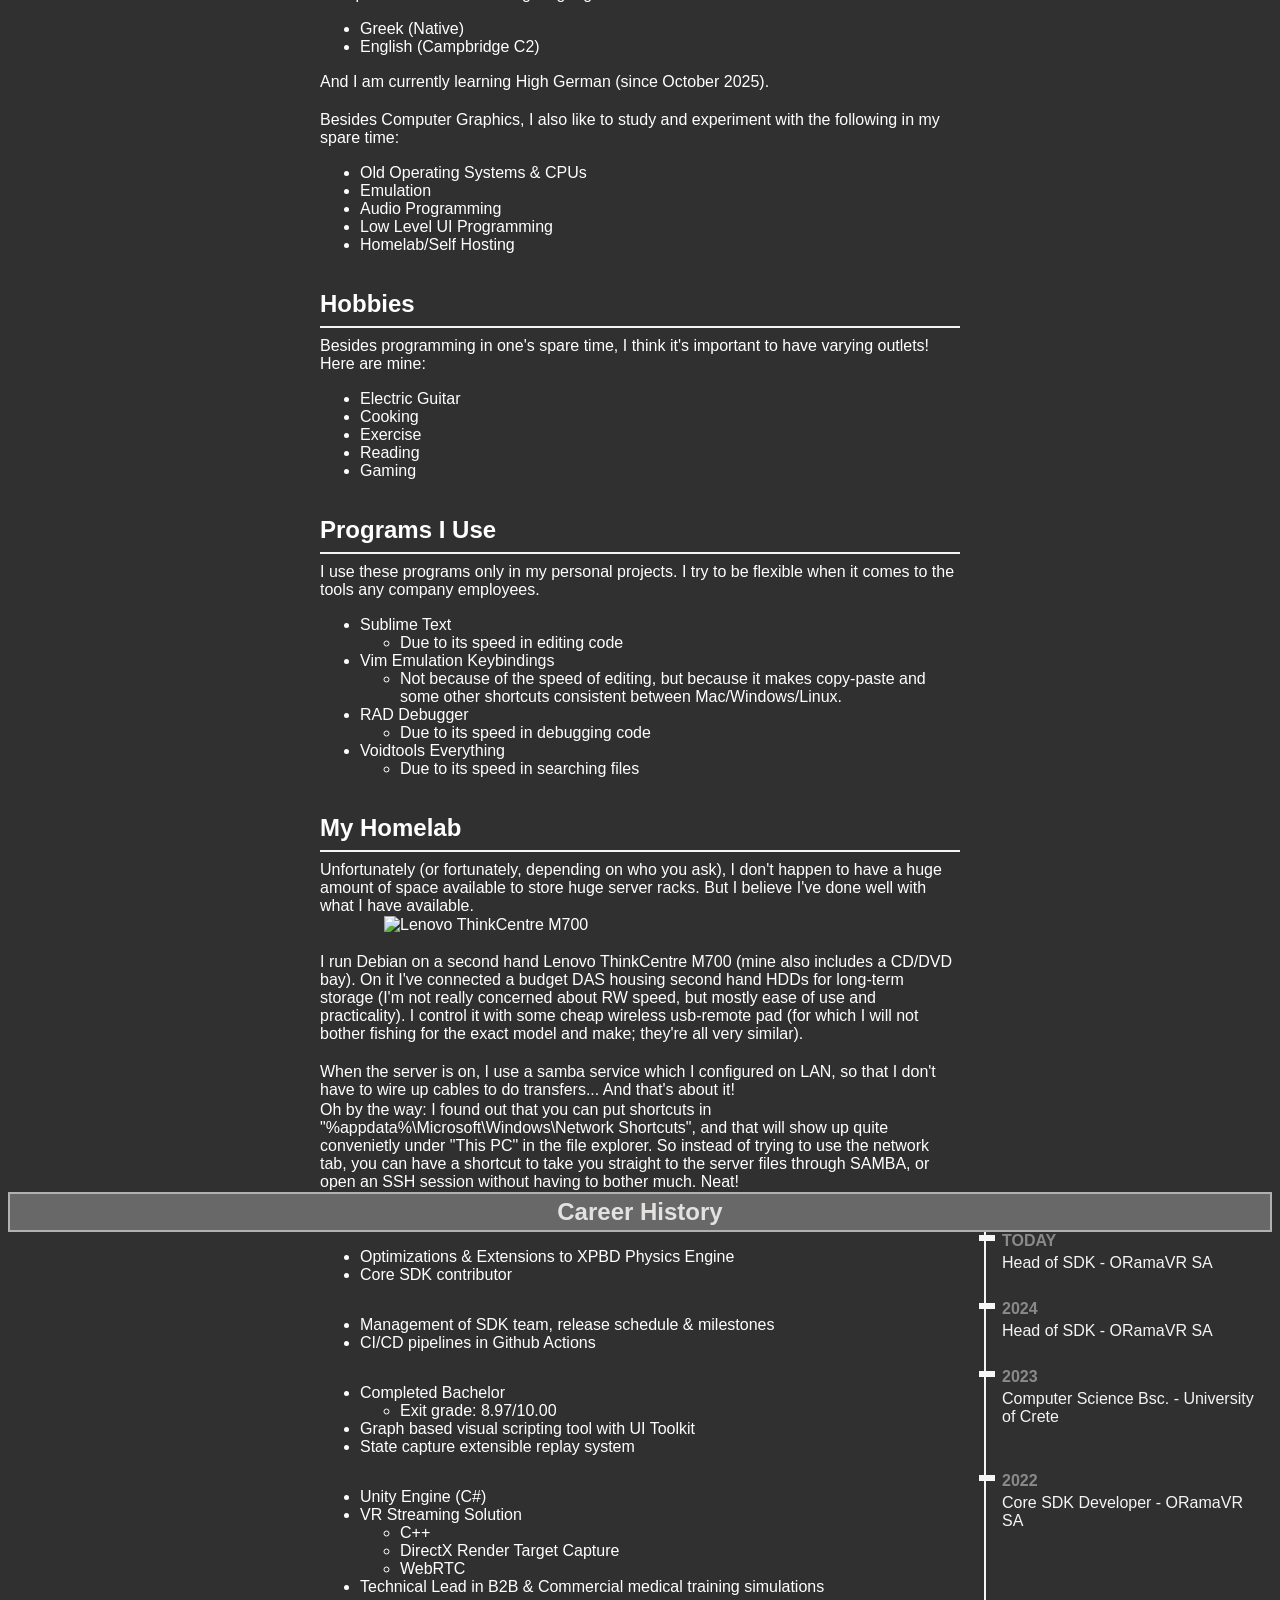
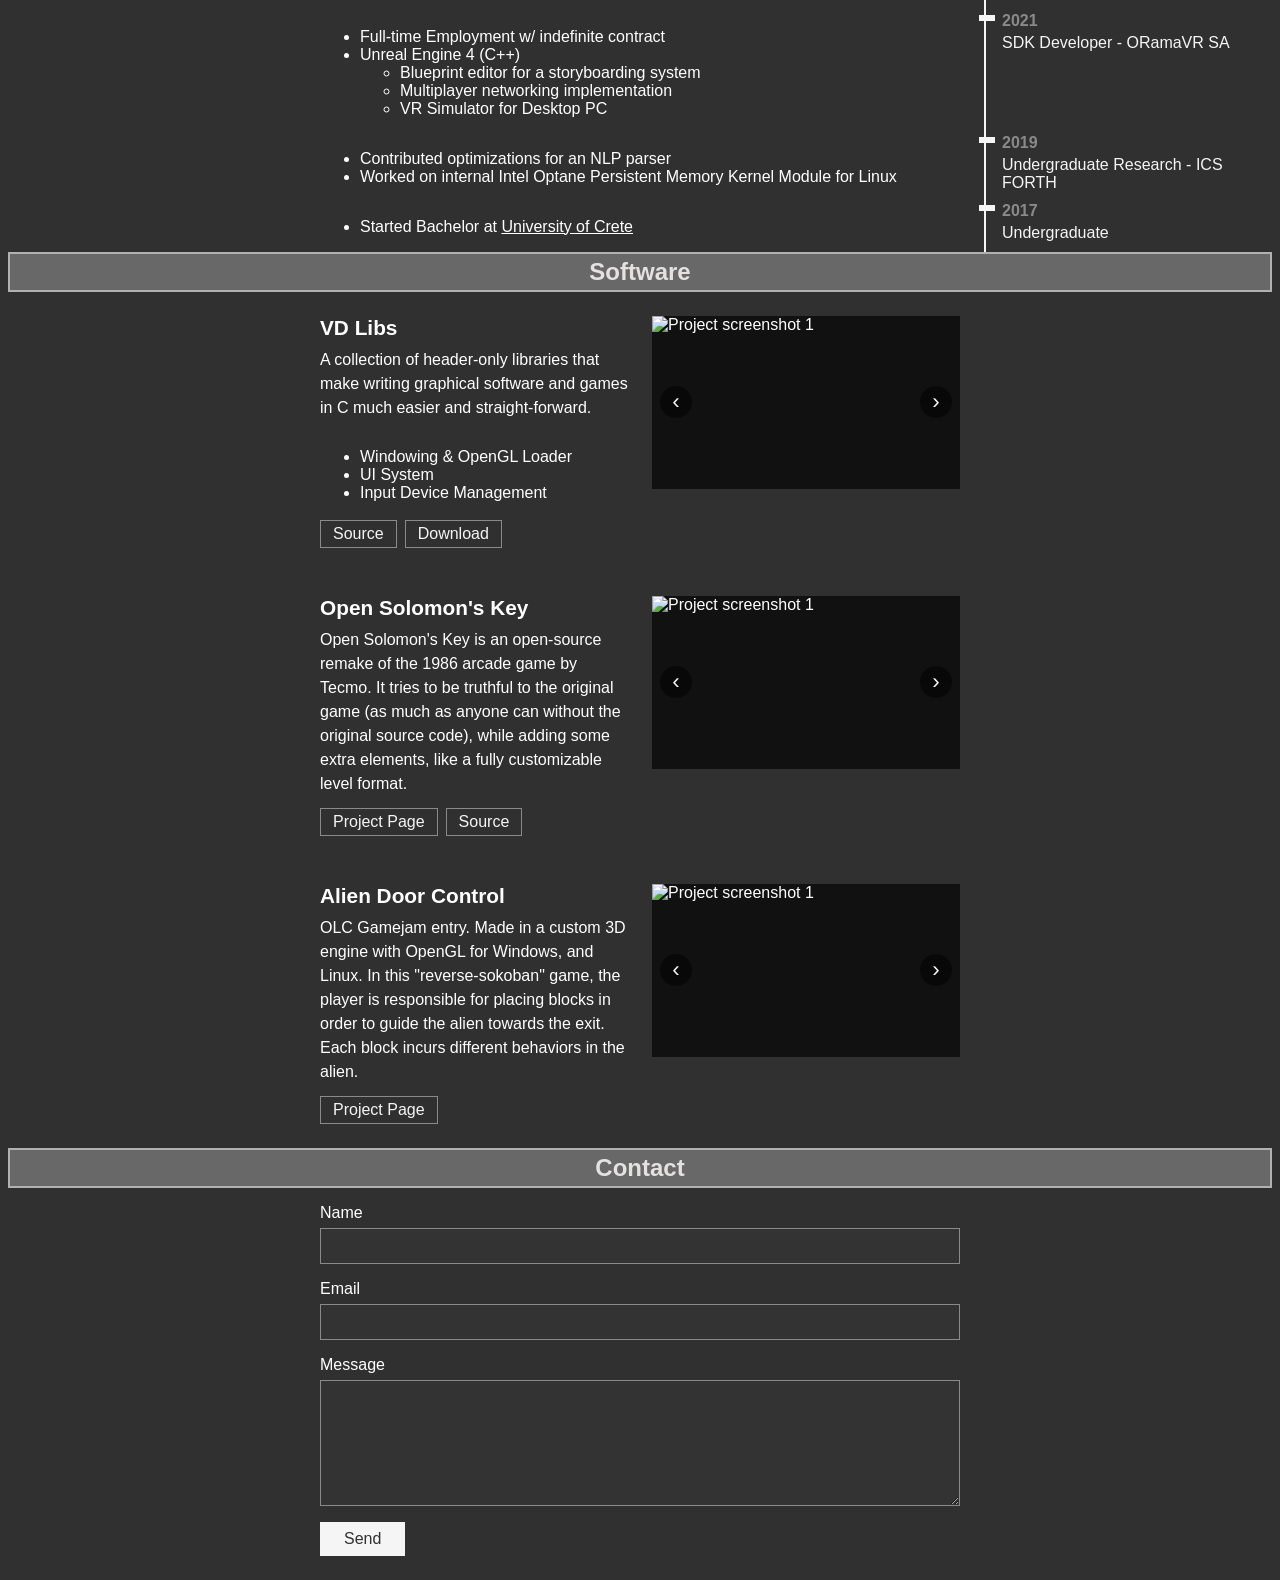
==== commit 3b46e594: "aaa" ====
--- a/index.html
+++ b/index.html
@@ -9,7 +9,7 @@
     <script src="timeline.js" defer></script>
     <script src="carousel.js" defer></script>
 </head>
-<body style="background-color: #222222;">
+<body>
 
     <!-- Greet -->
     <div id="first-top"></div>
@@ -35,26 +35,167 @@
     </div>
 
     <!-- About -->
-    <div class="section-header" id="about">ABOUT</div>
-    <div style="display: flex; justify-content: center;">
+    <div class="section-header" id="about">About</div>
+    <div class="cont" style="display: flex; justify-content: center;">
         <div class="section" aria-label="Information">
-            <p> Hello</p>
-            <p> Hello</p>
-            <p> Hello</p>
-            <p> Hello</p>
-            <p> Hello</p>
-            <p> Hello</p>
-            <p> Hello</p>
-            <p> Hello</p>
-            <p> Hello</p>
-            <p> Hello</p>
-            <p> Hello</p>
+            <h2>
+                Grüezi!
+            </h2>
+            <hr style="border: none; height: 2px; background-color: whitesmoke; width: 100%;">
+            <p>
+                My name is Michael Dodis, and I'm a Software Engineer with 7 YOE. I started programming when I was
+                around 14 years old, and I am still just as (if not more) fascinated with computers since back then.
+            </p>
+
+            <p>
+                I was born and raised in a small rural town in Greece, and after 5 years doing my Computer Science Bsc,
+                I moved to Switzerland. I currently live in Dübendorf in the Zürich canton.
+            </p>
+
+            <h2>
+                Education
+            </h2>
+
+            <hr style="border: none; height: 2px; background-color: whitesmoke; width: 100%;">
+
+            <p>
+                In 2017, I started my bachelor for Computer Science in the University of Crete. I was particularly
+                interested in Computer Graphics and low-level programming; of course I picked up lots of different
+                tidbits of knowledge, but I mainly train and specialize in:
+
+            </p>
+            <ul>
+                <li>Low Level Programming Languages</li>
+                <ul>
+                    <li>C (my favorite)</li>
+                    <li>C++</li>
+                    <li>Objective-C</li>
+                </ul>
+                <br>
+                <li>Graphics APIs</li>
+                <ul>
+                    <li>Direct3D</li>
+                    <li>Vulkan</li>
+                    <li>OpenGL</li>
+                </ul>
+            </ul>
+
+            <p>
+                Due to my work experience, I can now claim competency with:
+            </p>
+            <ul>
+                <li>Unity Engine (Optimization, Job System, Editor Tools)</li>
+                <li>Unreal Engine (C++ Scripting, Editor Tools)</li>
+                <li>C# (Unity Engine)</li>
+                <li>Python 3 (CI/CD, Automation)</li>
+                <li>Javascript, Typescript, AngularJS</li>
+            </ul>
+
+            <p>
+                I am proficient in the following languages:
+            </p>
+            <ul>
+                <li>Greek (Native)</li>
+                <li>English (Campbridge C2)</li>
+            </ul>
+            <p>
+                And I am currently learning High German (since October 2025).
+            </p>
+
+            <br>
+
+            <p>
+                Besides Computer Graphics, I also like to study and experiment with the following in my spare time:
+            </p>
+            <ul>
+                <li>Old Operating Systems & CPUs</li>
+                <li>Emulation</li>
+                <li>Audio Programming</li>
+                <li>Low Level UI Programming</li>
+                <li>Homelab/Self Hosting</li>
+            </ul>
+
+            <h2>
+                Hobbies
+            </h2>
+            <hr style="border: none; height: 2px; background-color: whitesmoke; width: 100%;">
+            <p>
+                Besides programming in one's spare time, I think it's important to have varying outlets! Here are mine:
+            </p>
+            <ul>
+                <li>Electric Guitar</li>
+                <li>Cooking</li>
+                <li>Exercise</li>
+                <li>Reading</li>
+                <li>Gaming</li>
+            </ul>
+
+            <h2>
+                Programs I Use
+            </h2>
+            <hr style="border: none; height: 2px; background-color: whitesmoke; width: 100%;">
+            <p>
+                I use these programs only in my personal projects. I try to be flexible when it comes to the tools
+                any company employees.
+            </p>
+            <ul>
+                <li>Sublime Text</li>
+                <ul>
+                    <li>Due to its speed in editing code</li>
+                </ul>
+                <li>Vim Emulation Keybindings</li>
+                <ul>
+                    <li>Not because of the speed of editing, but because it makes copy-paste and some other shortcuts consistent between Mac/Windows/Linux.</li>
+                </ul>
+                <li>RAD Debugger</li>
+                <ul>
+                    <li>Due to its speed in debugging code</li>
+                </ul>
+                <li>Voidtools Everything</li>
+                <ul>
+                    <li>Due to its speed in searching files</li>
+                </ul>
+            </ul>
+
+            <h2>
+                My Homelab
+            </h2>
+            <hr style="border: none; height: 2px; background-color: whitesmoke; width: 100%;">
+            <p>
+                Unfortunately (or fortunately, depending on who you ask), I don't happen to have a
+                huge amount of space available to store huge server racks. But I believe I've done
+                well with what I have available.
+            </p>
+
+            <img src="res/thinkcentre.png" style="width: 512px; align-self: center; object-fit: contain;" alt="Lenovo ThinkCentre M700">
+            <br>
+            <p>
+                I run Debian on a second hand Lenovo ThinkCentre M700 (mine also includes a CD/DVD bay). On it I've
+                connected a budget DAS housing second hand HDDs for long-term storage (I'm not really
+                concerned about RW speed, but mostly ease of use and practicality). I control it with some cheap wireless
+                usb-remote pad (for which I will not bother fishing for the exact model and make; they're all very similar).
+            </p>
+
+            <br>
+
+            <p>
+                When the server is on, I use a samba service which I configured on LAN, so that I don't have to
+                wire up cables to do transfers... And that's about it!
+            </p>
+
+            <p>
+                Oh by the way: I found out that you can put shortcuts in "%appdata%\Microsoft\Windows\Network Shortcuts",
+                and that will show up quite convenietly under "This PC" in the file explorer. So instead of trying to use
+                the network tab, you can have a shortcut to take you straight to the server files through SAMBA, or open an
+                SSH session without having to bother much. Neat!
+            </p>
+            
         </div>
     </div>
 
     <!-- Career History -->
     <div class="section-header" id="career-history">Career History</div>
-    <div class="section-row">
+    <div class="cont section-row">
         <div class="section" aria-label="Information">
             <div data-time="tCur">
                 <ul>
@@ -133,8 +274,8 @@
     </div>
 
     <!-- Software -->
-    <div class="section-header" id="software">SOFTWARE</div>
-    <div style="display: flex; justify-content: center;">
+    <div class="section-header" id="software">Software</div>
+    <div class="cont" style="display: flex; justify-content: center;">
         <div class="section" aria-label="Information">
 
             <div class="project">
@@ -170,8 +311,8 @@
                         Open Solomon's Key is an open-source remake of the 1986 arcade game by Tecmo. It tries to be truthful to the original game (as much as anyone can without the original source code), while adding some extra elements, like a fully customizable level format.
                     </p>
                     <div class="project-links">
-                        <a href="#" target="_blank" rel="noopener">Source</a>
-                        <a href="#" target="_blank" rel="noopener">Download</a>
+                        <a href="https://mdodis.itch.io/open-solomons-key" target="_blank" rel="noopener">Project Page</a>
+                        <a href="https://github.com/mdodis/OpenSolomonsKey" target="_blank" rel="noopener">Source</a>
                     </div>
                 </div>
                 <div class="carousel">
@@ -194,15 +335,13 @@
                         the alien towards the exit. Each block incurs different behaviors in the alien.
                     </p>
                     <div class="project-links">
-                        <a href="#" target="_blank" rel="noopener">Source</a>
-                        <a href="#" target="_blank" rel="noopener">Download</a>
+                        <a href="https://mdodis.itch.io/alien-door-control" target="_blank" rel="noopener">Project Page</a>
                     </div>
                 </div>
                 <div class="carousel">
                     <div class="carousel-track">
                         <img src="res/adc.png" alt="Project screenshot 1">
-                        <img src="res/osk1.jpg" alt="Project screenshot 2">
-                        <img src="res/osk2.jpg" alt="Project screenshot 3">
+                        <img src="res/adc1.png" alt="Project screenshot 2">
                     </div>
                     <button class="carousel-btn carousel-prev" aria-label="Previous image">&#8249;</button>
                     <button class="carousel-btn carousel-next" aria-label="Next image">&#8250;</button>
@@ -213,8 +352,8 @@
     </div>
 
     <!-- Contact -->
-    <div class="section-header" id="contact">CONTACT</div>
-    <div style="display: flex; justify-content: center;">
+    <div class="section-header" id="contact">Contact</div>
+    <div class="cont" style="display: flex; justify-content: center;">
         <div class="section" aria-label="Information">
             <form class="contact-form" action="#" method="POST">
                 <label for="contact-name">Name</label>
--- a/style.css
+++ b/style.css
@@ -1,8 +1,12 @@
 :root {
     --bg-light: #8a8a8a;
-    --bg-dark: #222222;
+    --bg-dark: #303030;
 
     font-family: Arial, Helvetica, sans-serif;
+}
+
+body {
+    background-color: var(--bg-dark);
 }
 
 #first-top {
@@ -20,6 +24,10 @@
     margin-bottom: 10vh;
 }
 
+.cont {
+    background-color: var(--bg-dark);
+}
+
 .flx-grow-1 {
     flex-grow: 1;
     color: whitesmoke;
@@ -79,6 +87,17 @@
     height: auto;
 }
 
+h2 {
+    margin-top: 2;
+    margin-bottom: 0;
+}
+
+p {
+    padding: 0 0 0 0 ;
+    margin: 1px 0 1px 0 ;
+    color: white;
+}
+
 #bar1 {
     /* height: 120px; */
     height: 10vh;
@@ -94,9 +113,12 @@
 }
 
 .section-header {
-    background-color: black;
-    color: whitesmoke;
+    background-color: rgb(104, 104, 104);
+
+    color:rgb(228, 225, 225);
     font-size: 1.5em;
+    font-weight: 700;
+    border: 2px solid rgb(177, 177, 177);
     text-align: center;
 
     left: 0;
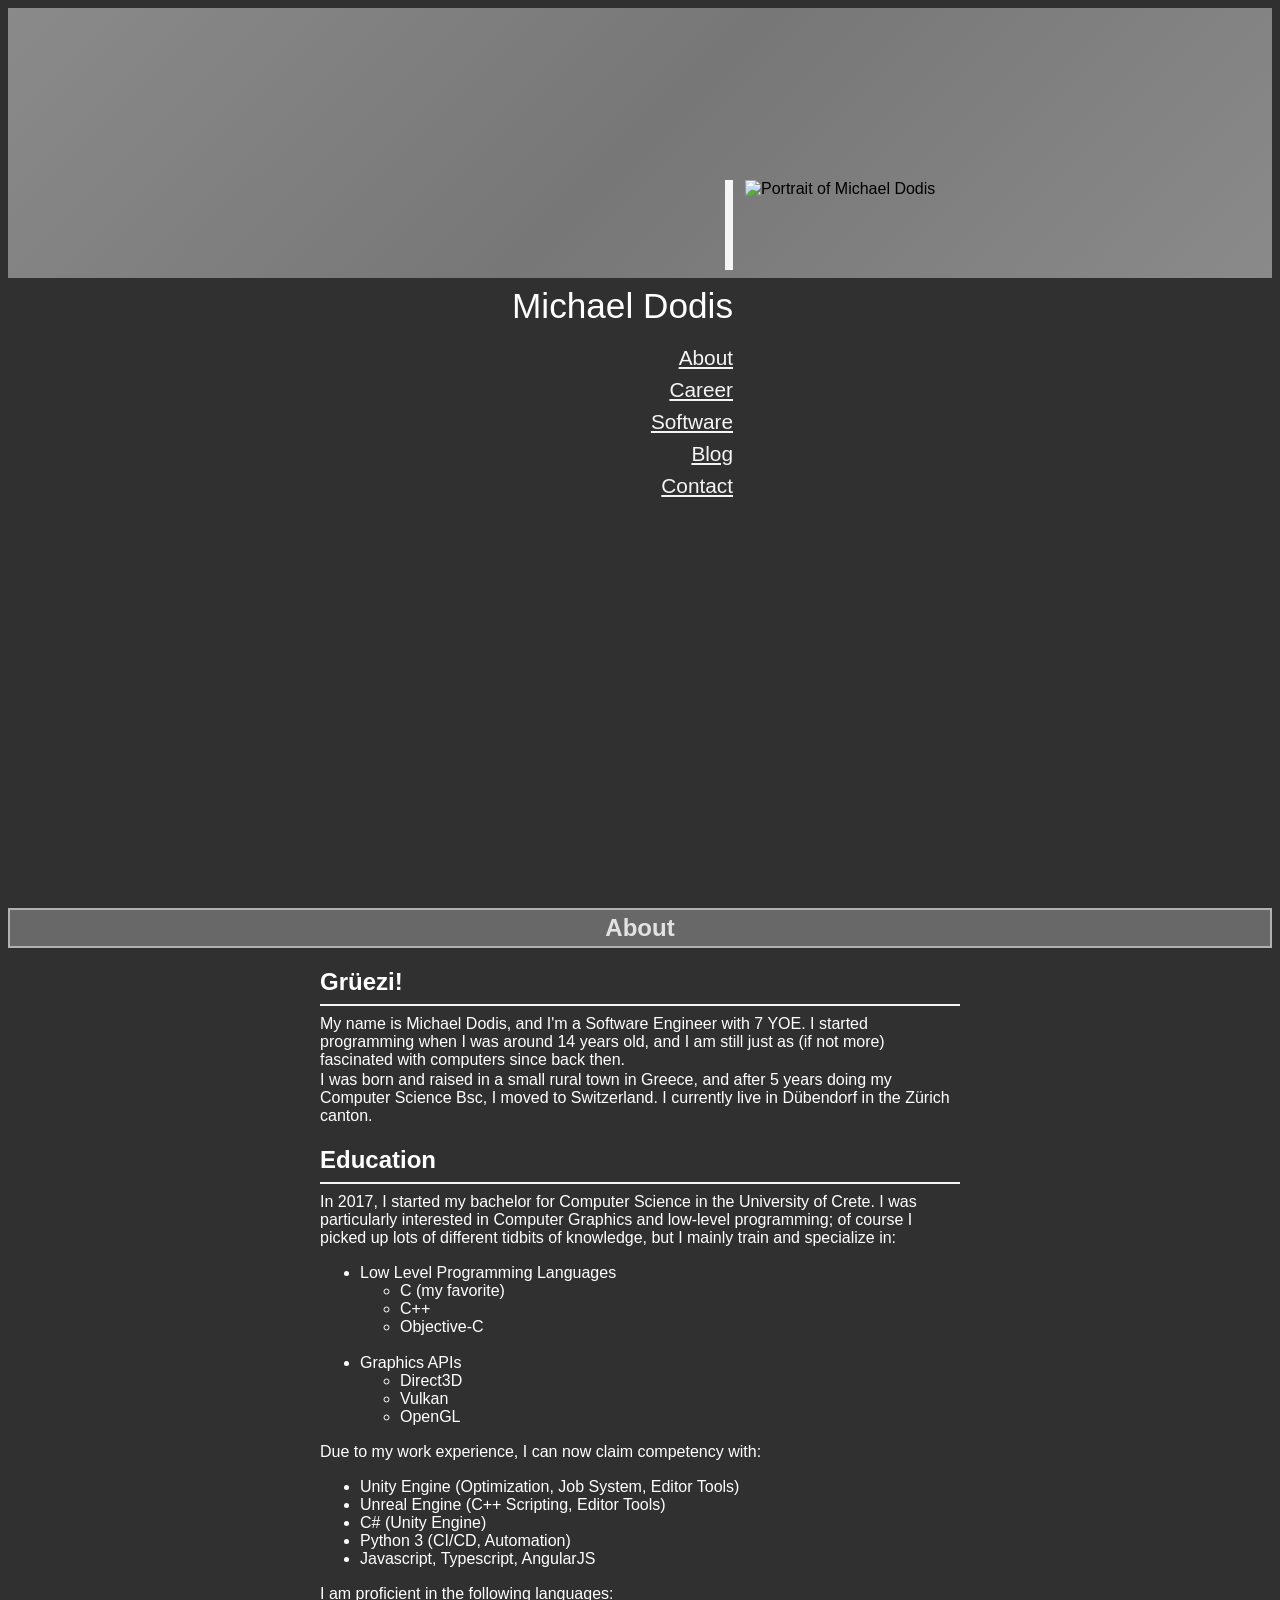
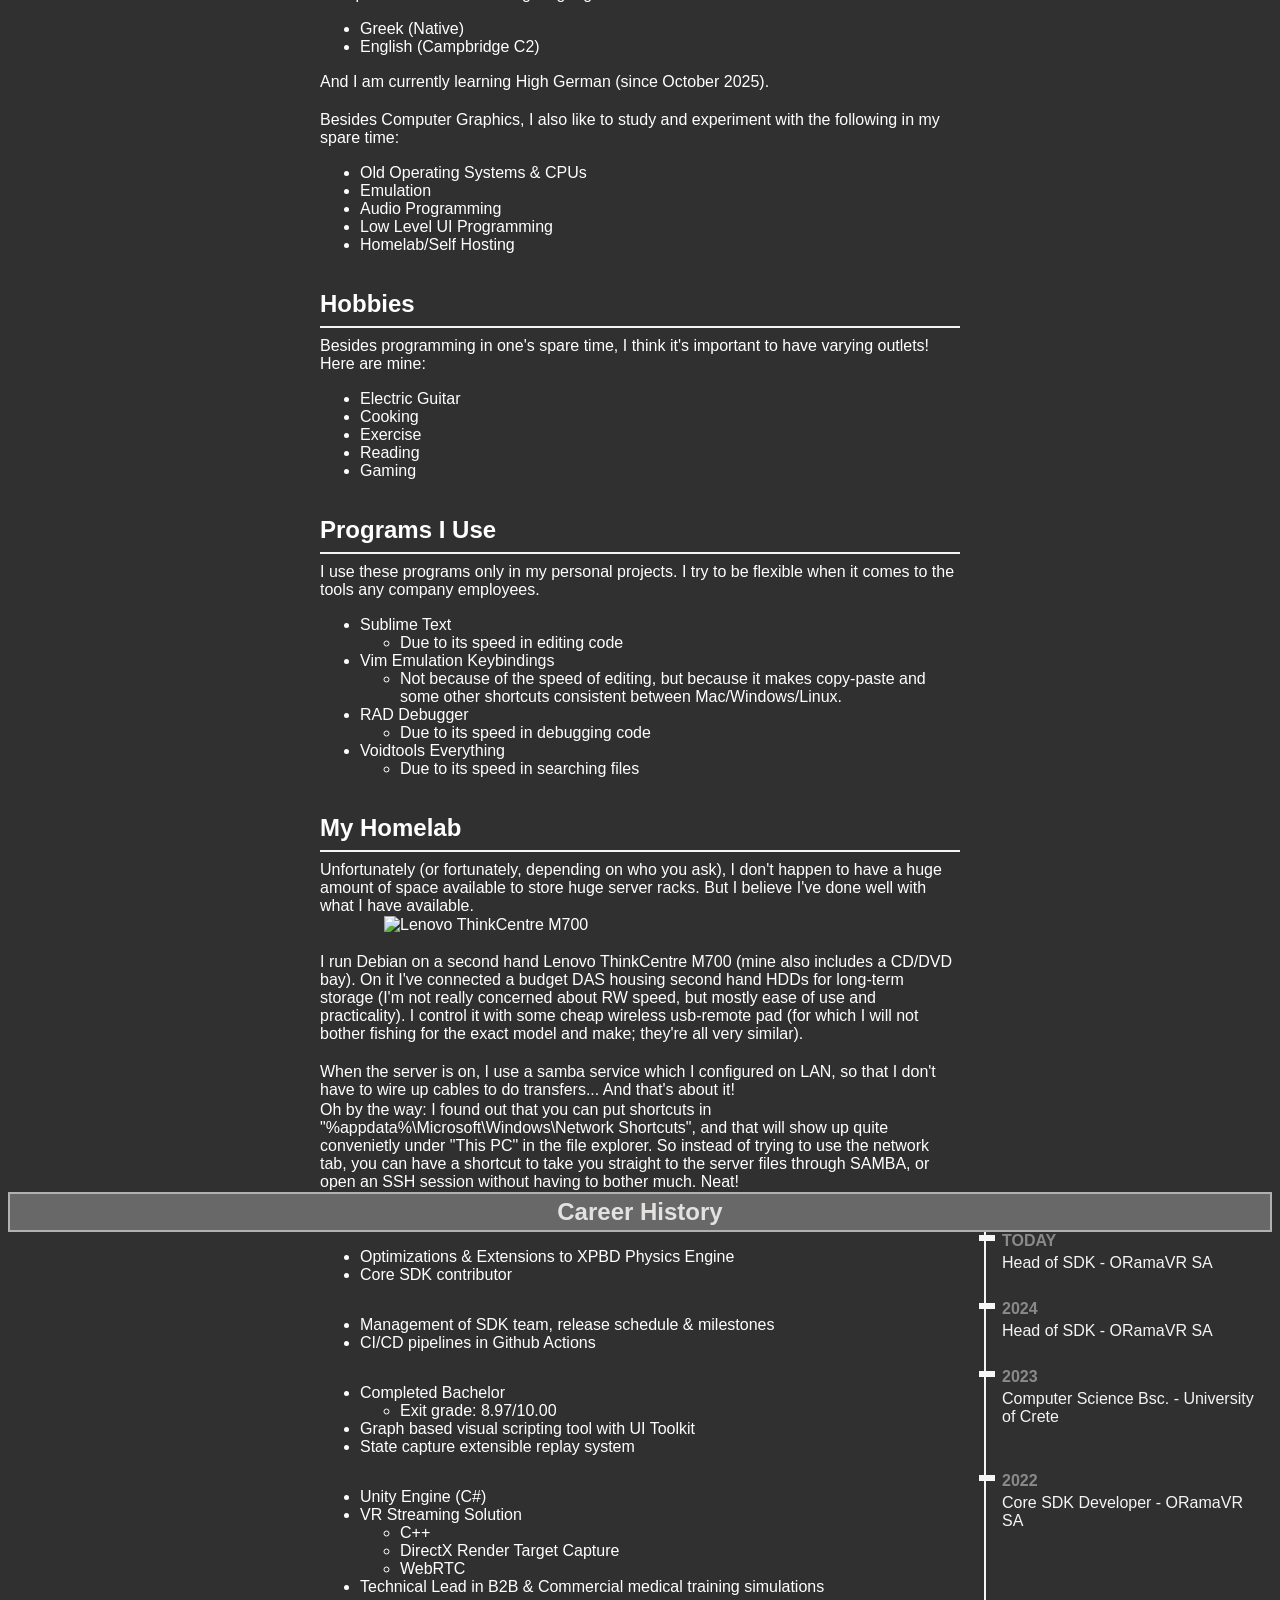
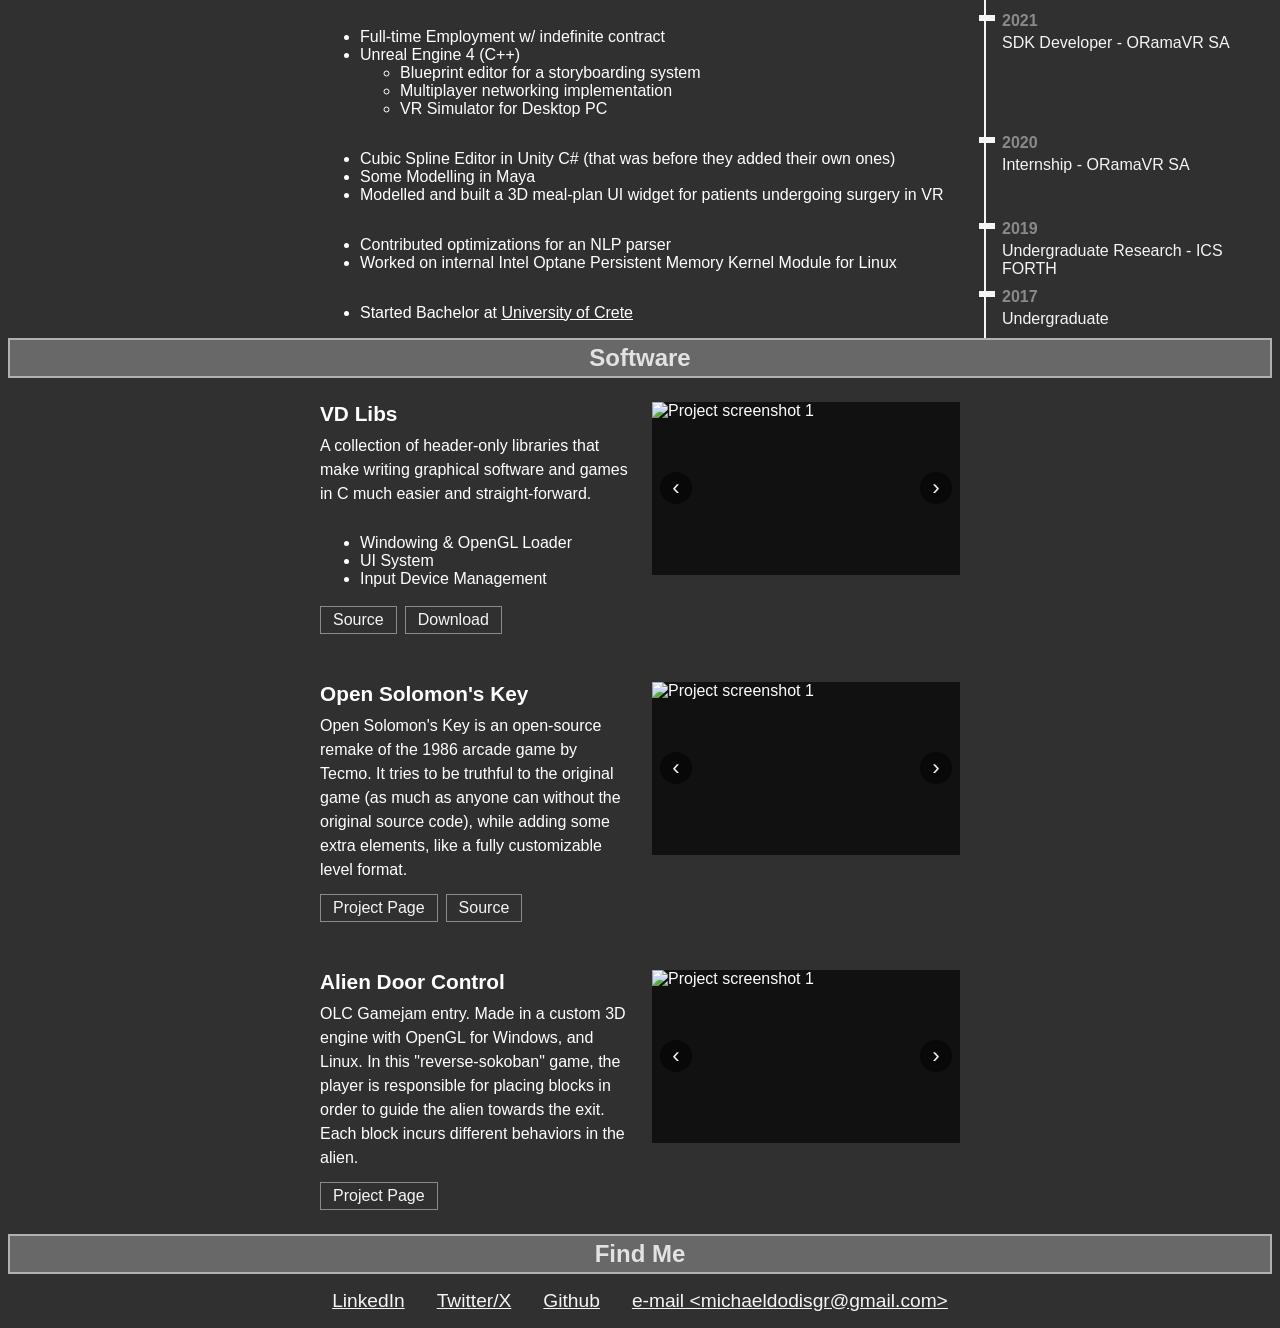
==== commit 93fda74e: "update" ====
--- a/index.html
+++ b/index.html
@@ -17,20 +17,21 @@
 
     <!-- Menu -->
     <div id="info">
-        <div class="flx-grow-1" style="display: flex; flex-direction: column; align-items: end; margin-right: 12px;">
+        <div class="flx-grow-1 hero-text">
             <div id="bar1"></div>
-            <div style="font-size:2.2em; color: white; margin-bottom: 20px;">
+            <div class="hero-name">
                 Michael Dodis
             </div>
             <div id="menu">
                 <a class="menu-item" href="#about">About</a>
-                <a class="menu-item" href="#career-history">Career History</a>
+                <a class="menu-item" href="#career-history">Career</a>
                 <a class="menu-item" href="#software">Software</a>
+                <a class="menu-item" href="blog/index.html">Blog</a>
                 <a class="menu-item" href="#contact">Contact</a>
             </div>
         </div>
-        <div style="display: flex; justify-content: start;">
-            <img src="res/portrait_sized.jpg" style="height: 100%; object-fit: contain;">
+        <div class="hero-portrait">
+            <img src="res/portrait_sized.jpg" alt="Portrait of Michael Dodis">
         </div>
     </div>
 
@@ -248,6 +249,14 @@
                 </ul>
             </div>
 
+            <div data-time="t2020">
+                <ul>
+                    <li>Cubic Spline Editor in Unity C# (that was before they added their own ones)</li>
+                    <li>Some Modelling in Maya</li>
+                    <li>Modelled and built a 3D meal-plan UI widget for patients undergoing surgery in VR</li>
+                </ul>
+            </div>
+
             <div data-time="t2019">
                 <ul>
                     <li>Contributed optimizations for an NLP parser</li>
@@ -267,6 +276,7 @@
             <li data-time="t2023"><span class="timeline-date">2023</span>Computer Science Bsc. - University of Crete</li>
             <li data-time="t2022"><span class="timeline-date">2022</span>Core SDK Developer - ORamaVR SA</li>
             <li data-time="t2021"><span class="timeline-date">2021</span>SDK Developer - ORamaVR SA</li>
+            <li data-time="t2020"><span class="timeline-date">2020</span>Internship - ORamaVR SA</li>
             <li data-time="t2019"><span class="timeline-date">2019</span>Undergraduate Research - ICS FORTH</li>
             <li data-time="t2017"><span class="timeline-date">2017</span>Undergraduate</li>
         </ol>
@@ -352,21 +362,16 @@
     </div>
 
     <!-- Contact -->
-    <div class="section-header" id="contact">Contact</div>
+    <div class="section-header" id="contact">Find Me</div>
     <div class="cont" style="display: flex; justify-content: center;">
         <div class="section" aria-label="Information">
-            <form class="contact-form" action="#" method="POST">
-                <label for="contact-name">Name</label>
-                <input id="contact-name" name="name" type="text" required>
-
-                <label for="contact-email">Email</label>
-                <input id="contact-email" name="email" type="email" required>
-
-                <label for="contact-message">Message</label>
-                <textarea id="contact-message" name="message" rows="6" required></textarea>
-
-                <button type="submit">Send</button>
-            </form>
+            <nav class="social-links" aria-label="Social media">
+                <!-- TODO: set LinkedIn and Twitter profile URLs -->
+                <a href="https://www.linkedin.com/in/michael-dodis-1557141b3" target="_blank" rel="noopener">LinkedIn</a>
+                <a href="https://x.com/mdodis_t" target="_blank" rel="noopener">Twitter/X</a>
+                <a href="https://github.com/mdodis" target="_blank" rel="noopener">Github</a>
+                <a href="mailto:michaeldodisgr@gmail.com" target="_blank" rel="noopener">e-mail &lt;michaeldodisgr@gmail.com&gt;</a>
+            </nav>
         </div>
     </div>
 </body>
--- a/style.css
+++ b/style.css
@@ -68,6 +68,29 @@
     align-items: end;
 }
 
+.hero-text {
+    display: flex;
+    flex-direction: column;
+    align-items: end;
+    margin-right: 12px;
+}
+
+.hero-name {
+    font-size: 2.2em;
+    color: white;
+    margin-bottom: 20px;
+}
+
+.hero-portrait {
+    display: flex;
+    justify-content: start;
+}
+
+.hero-portrait img {
+    height: 100%;
+    object-fit: contain;
+}
+
 .menu-item {
     color: whitesmoke;
     transition: background-color 0.3s ease, color 0.3s ease;
@@ -128,6 +151,12 @@
 
 .section * {
     color: white;
+}
+
+/* Inline widths (e.g. the 512px homelab picture) never overflow the column */
+.section img {
+    max-width: 100%;
+    height: auto;
 }
 
 /* Row holding a .section; lets side widgets sit outside the flow */
@@ -175,6 +204,24 @@
     font-weight: bold;
     color: var(--bg-light);
     margin-bottom: 4px;
+}
+
+.social-links {
+    display: flex;
+    flex-wrap: wrap;
+    justify-content: center;
+    gap: 32px;
+    padding: 16px 0 8px 0;
+}
+
+.social-links a {
+    color: whitesmoke;
+    font-size: 1.2em;
+    transition: color 0.3s ease;
+}
+
+.social-links a:hover {
+    color: red;
 }
 
 .contact-form {
@@ -312,6 +359,93 @@
 .carousel-prev { left: 8px; }
 .carousel-next { right: 8px; }
 
+/* Phones and tablets in portrait (incl. iPad Pro 13"): the 25vw beside the column is too narrow for the timeline,
+   so it becomes a plain list above the details, lined up with the column */
+@media (max-width: 1099px) {
+    .section-row {
+        flex-direction: column;
+        align-items: center;
+    }
+
+    .timeline {
+        position: static;
+        order: -1;
+        width: 50vw;
+        margin: 16px 0 24px 0;
+    }
+
+    /* relative, not static: the ::before marker is positioned against it */
+    .timeline li {
+        position: relative;
+        padding: 0 0 12px 16px;
+    }
+}
+
+/* All phones (small + large) */
+@media (max-width: 767px) {
+    /* Content uses the screen width with a small margin instead of the centered 50vw column */
+    .section {
+        width: auto;
+        flex: 1 1 auto;
+        min-width: 0;
+        padding: 0 16px;
+    }
+
+    /* Hero: portrait on top, name and menu centered underneath */
+    #info {
+        top: 10vh;
+        bottom: auto;
+        left: 0;
+        right: 0;
+        width: auto;
+        height: auto;
+        flex-direction: column-reverse;
+        align-items: center;
+    }
+
+    .hero-portrait {
+        justify-content: center;
+    }
+
+    .hero-portrait img {
+        height: 40vh;
+        max-width: 80vw;
+    }
+
+    .hero-text {
+        align-items: center;
+        margin: 16px 0 0 0;
+    }
+
+    #bar1 {
+        display: none;
+    }
+
+    .hero-name {
+        font-size: 1.8em;
+        margin-bottom: 12px;
+    }
+
+    #menu {
+        align-items: center;
+    }
+
+    /* Timeline list (see above) spans the screen like the full-width column */
+    .section-row {
+        align-items: stretch;
+    }
+
+    .timeline {
+        width: auto;
+        margin: 16px 16px 24px 16px;
+    }
+
+    /* Projects: carousel under the description */
+    .project {
+        grid-template-columns: 1fr;
+    }
+}
+
 /* Small phones */
 @media (max-width: 480px) {
 
